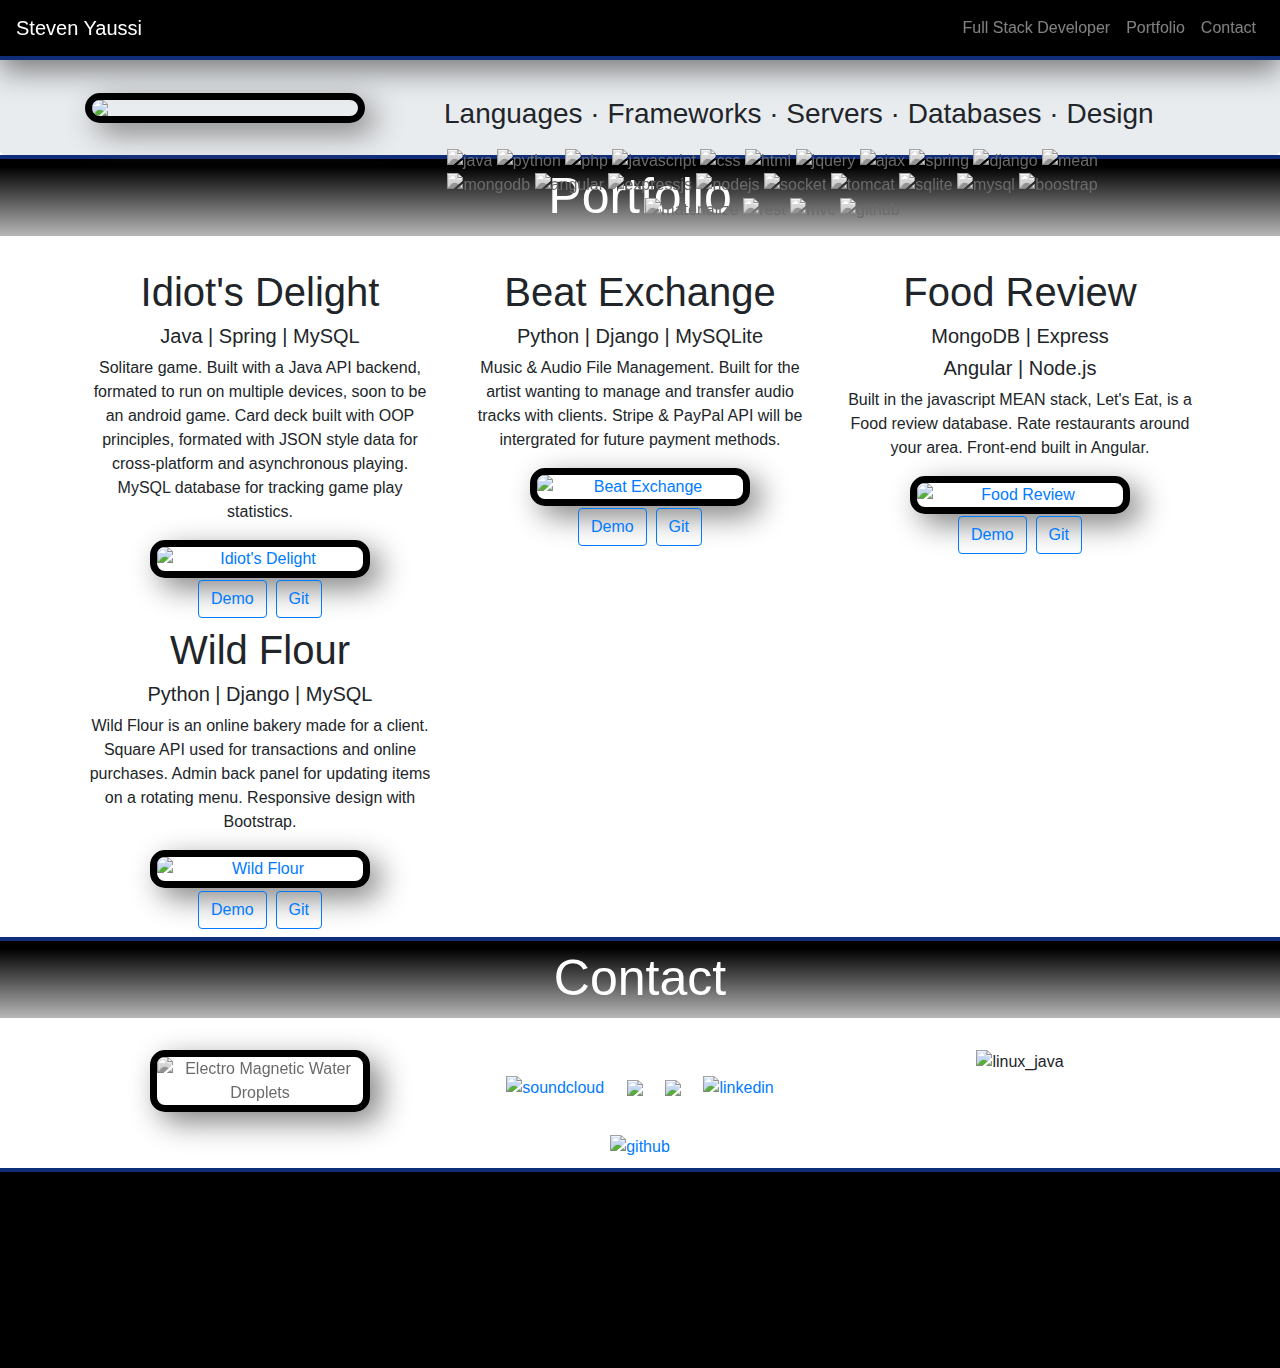
==== index.html @ 89f9ad27 "Smooth scroll, jquery slim -> jquery 3.3.1" ====
<!doctype html>
<html lang="en">
  <head>
    <meta charset="utf-8">
    <meta name="viewport" content="width=device-width, initial-scale=1, shrink-to-fit=no">
    <meta name="description" content="">
    <meta name="author" content="">
    <link rel="icon" href="favicon.ico">

    <title>Steven Yaussi</title>
    <link rel="stylesheet" type="text/css" href="css/style.css">
    <link rel="stylesheet" type="text/css" href="css/modal.css">
    <link rel="stylesheet" type="text/css" href="css/animate.css/animate.min.css">

    <!-- Bootstrap core CSS -->
    <link href="css/bootstrap.css" rel="stylesheet">

    <!-- Custom styles for this template -->
    <link href="css/jumbotron.css" rel="stylesheet">
  </head>

  <body>

    <nav class="navbar navbar-expand-md navbar-dark navbar-custom fixed-top">
      <a class="navbar-brand" href="http://www.stevenyaussi.com">Steven Yaussi</a>
      <button class="navbar-toggler" type="button" data-toggle="collapse" data-target="#navbarsExampleDefault" aria-controls="navbarsExampleDefault" aria-expanded="false" aria-label="Toggle navigation">
        <span class="navbar-toggler-icon"></span>
      </button>

      <div class="collapse navbar-collapse" id="navbarsExampleDefault">
        <ul class="navbar-nav ml-auto">
          <li class="nav-item">
            <a class="nav-link" href="#top">Full Stack Developer</a>
          </li>
          <li class="nav-item">
            <a class="nav-link" href="#portfolio-section">Portfolio</a>
          </li>
          <li class="nav-item">
            <a class="nav-link" href="#contact">Contact</a>
          </li>
        </ul>
      </div>
    </nav>

    <main role="main">
      <div class="jumbotron jumbo-bg" id="top">
        <div class="container">
          <img src="./images/sy_square.jpg" id="profile_pic">
          <span id="banner_text">Languages &#183; Frameworks &#183; Servers &#183; Databases &#183; Design</span>
          <p id="banner_images" class="animated fadeIn slower">
              <a href="https://docs.oracle.com/en/java/" target="_blank"><img src="./images/java.png" alt="java" class="lang_imgs"></a>
              <a href="https://docs.python.org/3/" target="_blank"><img src="./images/python.png" alt="python" class="lang_imgs"></a> 
              <a href="http://php.net/docs.php" target="_blank"><img src="./images/php.png" alt="php" class="lang_imgs"></a> 
              <a href="https://devdocs.io/javascript/" target="_blank"><img src="./images/JavaScript.png" alt="javascript" class="lang_imgs"></a> 
              <a href="https://devdocs.io/css/" target="_blank"><img src="./images/CSS.png" alt="css" class="lang_imgs"></a>
              <a href="https://devdocs.io/html/" target="_blank"><img src="./images/HTML.png" alt="html" class="lang_imgs"></a>
              <a href="https://api.jquery.com/" target="_blank"><img src="./images/jQuery.png" alt="jquery" class="lang_imgs"></a>
              <a href="https://www.w3schools.com/xml/ajax_intro.asp" target="_blank"><img src="./images/ajax.png" alt="ajax" class="lang_imgs"></a>
              <a href="https://docs.spring.io/spring-boot/docs/2.2.0.BUILD-SNAPSHOT/reference/html/" target="_blank"><img src="./images/spring_transparent.png" alt="spring" class="lang_imgs"></a> 
              <a href="https://docs.djangoproject.com/en/2.1/" target="_blank"><img src="./images/django.png" alt="django" class="lang_imgs"></a>
              <a href="http://meanjs.org/docs.html" target="_blank"><img src="./images/MEAN.png" alt="mean" class="lang_imgs"></a>
              <a href="https://docs.mongodb.com/manual/reference/operator/meta/min/index.html" target="_blank"><img src="./images/mongodb.png" alt="mongodb" class="lang_imgs"></a>
              <a href="https://angular.io/docs" target="_blank"><img src="./images/angular.png" alt="angular" class="lang_imgs"></a> 
              <a href="https://expressjs.com/en/api.html" target="_blank"><img src="./images/expressjs.png" alt="expressjs" class="lang_imgs"></a> 
              <a href="https://nodejs.org/en/docs/" target="_blank"><img src="./images/nodejs.png" alt="nodejs" class="lang_imgs"></a> 
              <a href="https://socket.io/docs/" target="_blank"><img src="./images/socket.png" alt="socket" class="lang_imgs"></a> 
              <a href="https://tomcat.apache.org/tomcat-8.5-doc/comments.html" target="_blank"><img src="./images/tomcat.png" alt="tomcat" class="lang_imgs"></a>
              <a href="https://www.sqlite.org/docs.html" target="_blank"><img src="./images/sqlite.png" alt="sqlite" class="lang_imgs"></a>
              <a href="https://dev.mysql.com/doc/" target="_blank"><img src="./images/mysql.png" alt="mysql" class="lang_imgs"></a>
              <a href="https://getbootstrap.com/docs/4.1/getting-started/introduction/" target="_blank"><img src="./images/bootstrap.png" alt="boostrap" class="lang_imgs"></a> 
              <a href="https://www.um.es/docencia/barzana/materializecss/" target="_blank"><img src="./images/materialize.png" alt="materialize" class="lang_imgs"></a> 
              <a href="https://docs.oracle.com/cd/E19776-01/820-4867/book-info/index.html" target="_blank"><img src="./images/rest.jpg" alt="rest" class="lang_imgs"></a>
              <a href="https://www.tutorialspoint.com/mvc_framework/mvc_framework_introduction.htm" target="_blank"><img src="./images/mvc_png.png" alt="mvc" class="lang_imgs"></a>
              <a href="https://github.com/" target="_blank"><img src="./images/git.png" alt="github" class="lang_imgs"></a>
          </p>
        </div>
      </div>
      <div id="portfolio-section" class="container-fluid center-content section-header">Portfolio</div>
      <div class="container">
        <div class="row">
        <div class="col-md-4 center-content">
            <h1>Idiot's Delight</h1>
            <h5>Java | Spring | MySQL</h5>
            <p>Solitare game. Built with a Java API backend, formated to run on multiple devices, soon to be an android game. Card deck built with OOP principles, formated with JSON style data for cross-platform and asynchronous playing. MySQL database for tracking game play statistics.</p>
              <a href="http://18.224.37.108/" target="_blank"><img class="project-img" src="./images/idiots_delight.png" alt="Idiot's Delight"></a>
            <h2>
              <a class="btn btn-outline-primary" href="http://18.224.37.108/" target="_blank" role="button">Demo</a>
              <a class="btn btn-outline-primary" href="https://github.com/DeFrakt/acesup" target="_blank" role="button">Git</a>
            </h2> 
          </div>
          <div class="col-md-4 center-content">
            <h1>Beat Exchange</h1>
            <h5>Python | Django | MySQLite</h5>
            <p>Music & Audio File Management. Built for the artist wanting to manage and transfer audio tracks with clients. Stripe & PayPal API will be intergrated for future payment methods. </p>
            <a href="#portfolio-section">
              <img id="project1" class="project-img" src="./images/beat_exchange.png" alt="Beat Exchange"></a>
              <h2>
                <a id="project1" class="btn btn-outline-primary" href="#portfolio-section" role="button">Demo</a>
                <a class="btn btn-outline-primary" href="https://github.com/DeFrakt/BeatExchange" target="_blank" role="button">Git</a>
              </h2> 
          </div>
          <div class="col-md-4 center-content">
            <h1>Food Review</h1>
            <h5>MongoDB | Express</h5>
            <h5>Angular | Node.js</h5>
            <p>Built in the javascript MEAN stack, Let's Eat, is a Food review database. Rate restaurants around your area. Front-end built in Angular.</p>
            <a href="#portfolio-section">
              <img id="project3" class="project-img" src="./images/food_review.png" alt="Food Review"></a>
              <h2>
                <a id="project3" class="btn btn-outline-primary" href="#portfolio-section" role="button">Demo</a>
                <a class="btn btn-outline-primary" href="https://github.com/DeFrakt/FoodExchange" target="_blank" role="button">Git</a>
              </h2> 
          </div>
        </div>
        <div class="row">
          <div class="col-md-4 center-content">
              <h1>Wild Flour</h1>
              <h5>Python | Django | MySQL</h5>
              <p>Wild Flour is an online bakery made for a client. Square API used for transactions and online purchases. Admin back panel for updating items on a rotating menu. Responsive design with Bootstrap.</p>
              <a href="http://projects.stevenyaussi.com/wildflour/index.html" target="_blank">
                <img class="project-img" src="./images/wildflour.jpg" alt="Wild Flour"></a>
              <h2>
                <a id="project4" class="btn btn-outline-primary" href="http://projects.stevenyaussi.com/wildflour/index.html" target="_blank" role="button">Demo</a>
                <a class="btn btn-outline-primary" href="https://github.com/DeFrakt/Wild_Flour" target="_blank" role="button">Git</a>
              </h2> 
            </div>
          </div>
      </div>
    </main>

    <div id="contact" class="container-fluid center-content section-header">Contact</div>
    <main class="container">
      <div class="row">
        <div class="col-md-4 center-content" id="pic">
            <a href="https://soundcloud.com/steven-yaussi" target="_blank"><img src="images/EMWD.jpg" alt="Electro Magnetic Water Droplets"></a>
        </div>
        <div class="col-md-4 center-content">
            <a href="https://soundcloud.com/steven-yaussi" target="_blank"><img src="./images/sc_transparent.png" alt="soundcloud" class="contact_imgs"></a>
            <a href="#contact"><img src="./images/email_simple.png" id="emailBtn" class="contact_imgs"></a>
            <a href="#contact"><img src="./images/resume_simple.png" id="resumeBtn" class="contact_imgs"></a>
            <a href="https://www.linkedin.com/in/syaussi/" target="_blank"><img src="./images/linkedin_simple.png" alt="linkedin" class="contact_imgs"></a>
            <a href="https://github.com/DeFrakt" target="_blank"><img src="./images/github_transparent.png" alt="github" class="contact_imgs"></a>
        </div>
        <div class="col-md-4 center-content">
          <img id="linux_java" src="images/linux_java.jpg" alt="linux_java">
        </div>
      </div>
    </main>

    <footer id="foot" class="container-fluid">
     
    </footer>

    <!-- Email  -->
    <div id="emailModal">    
      <!-- Email Modal content -->
          <div id="modal-content-email">
              <div class="m-header">
                  <span class="emailClose close_modal">&times;</span>
                  <h2>Email</h2>
              </div>
              <div class="modal-body">
                  syaussi@gmail.com
              </div>
          </div>
      </div>
      <!-- Resume Modal -->
      <div id="resumeModal">    
      <!-- Resume Modal content -->
          <div id="modal-content-resume">
              <div class="m-header">
                  <span class="resumeClose close_modal">&times;</span>
                  <h2>Resume | <a href="images/StevenYaussi_FullStackDeveloper.pdf">download</a></h2>  
              </div>
              <div class="modal-body">
                  <embed src="images/StevenYaussi_FullStackDeveloper.pdf" width="600px" height="450px" />
              </div>
          </div>
      </div>
      <!-- Beat Exchange Modal -->
      <div id="beatModal">    
          <!-- Beat Modal content -->
          <div id="modal-content-beat">
              <div class="m-header">
                  <span class="project1Close close_modal">&times;</span>
                  <h2>Beat Exchange</h2>  
              </div>
              <div class="modal-body-video">
                  <iframe width="560" height="315" src="https://www.youtube.com/embed/w6RdHs7-qzg" frameborder="0" allow="accelerometer; autoplay; encrypted-media; gyroscope; picture-in-picture" allowfullscreen></iframe>            
              </div>
          </div>
      </div>
      <!-- Foodie Modal -->
      <div id="foodieModal">    
      <!-- Foodie Modal content -->
          <div id="modal-content-foodie">
              <div class="m-header">
                  <span class="project3Close close_modal">&times;</span>
                  <h2>Let's Eat - Foodie Review</h2>  
              </div>
              <div class="modal-body-video">
                  <iframe width="560" height="315" src="https://www.youtube.com/embed/iweM-C8dViw" frameborder="0" allow="accelerometer; autoplay; encrypted-media; gyroscope; picture-in-picture" allowfullscreen></iframe>
              </div>
          </div>
      </div>
    <!-- Bootstrap core JavaScript
    ================================================== -->
    <!-- Placed at the end of the document so the pages load faster -->
    <!-- <script src="https://code.jquery.com/jquery-3.3.1.slim.min.js" integrity="sha384-q8i/X+965DzO0rT7abK41JStQIAqVgRVzpbzo5smXKp4YfRvH+8abtTE1Pi6jizo" crossorigin="anonymous"></script>
    <script>window.jQuery || document.write('<script src="js/jquery-slim.min.js"><\/script>')</script> -->
    <script src="js/jquery.min.js"></script>
    <script src="js/popper.min.js"></script>
    <script src="js/bootstrap.min.js"></script>
    <!-- Model Js -->
    <script type="text/javascript" src="js/modal.js"></script>
    <!-- Smooth Scrolling-->
    <script type="text/javascript" src="js/smooth_scroll.js"></script>
  </body>
</html>
---- css/style.css ----
body{
    /* background-image: linear-gradient(141deg, #005c97 19%, #eafdff 48%, #131e46 75%); */
    /* background-image: linear-gradient(141deg, #1c799c 19%, #eafdff 48%, #1b1b1b 75%); */
    /* background-image: linear-gradient(141deg, #2181a5 19%, #eafdff 48%, #9ecddf 75%); */
    /* background-image: url("../images/bg_texture.png"); */

    /* background-repeat:no-repeat; */
}
.jumbo-bg{
    background-image: url("../images/bg_texture.png");
}
#container{
    background-color: white;
    /* border: 18px black double; */
    border-radius: 15px;
    width: 681px;
    height: 793px;  
    margin: auto;
    border-top: 21px black solid;
    border-bottom: 2px black solid;
    border-left: 2px black solid;
    border-right: 2px black solid; 
    box-shadow: 0px 0px 60px 4px #5b5b5b;
}
#container_header{
    position: relative;
    width: 100%;
    height: 345px;
}
#container_skills{
    border-radius: 15px;
    border: black 7px solid;
    width: 280px;
    height: 280px;
    /* position: absolute; */
    /* top: 165px; */
    display: inline-block;
    padding-left: 3px;
    box-shadow: 10px 10px 30px grey;
}
#container_projects{
    width: 698px;
    height: 200px;
    padding-top: 13px;
}
#container_footer{
    width: 100%;
    height: 200px;
    padding-top: 18px;
    position: relative;
}
.container_title{
    margin: 10px 0 10px 15px;
    display: inline-block;
    font-family: "Georgia", "Helvitica", "Times New Roman";
    font-size: 14px;
}

#linux_java {
    width: 167px;
    padding: 0px 0px 22px 0px;
}
#banner{
    width: 439px;
    height: 171px;
    /* background-image: linear-gradient(to left, white 20%,#00ace0,  #00678d 60%);    display: inline-block; */
    /* background-image: linear-gradient(to left, white 5%,#65b5ae);    display: inline-block; */
    background-image: linear-gradient(to left, white 9%,#00ace0, #0061c6 105%);
    vertical-align: top;
    position: absolute;
    top: 0;
    left: 20px;
    border-radius:0px 0px 0px 15px;
    
}
#grayscale-pic{

    /* display: inline-block;
    position: relative; */
    filter: url("data:image/svg+xml;utf8,<svg xmlns=\'http://www.w3.org/2000/svg\'><filter id=\'grayscale\'><feColorMatrix type=\'matrix\' values=\'0.3333 0.3333 0.3333 0 0 0.3333 0.3333 0.3333 0 0 0.3333 0.3333 0.3333 0 0 0 0 0 1 0\'/></filter></svg>#grayscale"); /* Firefox 3.5+ */
    filter: gray; /* IE6-9 */
    -webkit-filter: grayscale(100%); /* Chrome 19+ & Safari 6+ */
    transition: all 2s ease-out;
}
#grayscale-pic:hover{
filter: none;
-webkit-filter: grayscale(0%);
}
.project-img{
    width: 220px;
    border: black 7px solid;
    border-radius: 15px;
    display: inline-block;
    box-shadow: 10px 10px 30px grey;
}
.center-content{
    text-align: center;
}

#pic{
    filter: url("data:image/svg+xml;utf8,<svg xmlns=\'http://www.w3.org/2000/svg\'><filter id=\'grayscale\'><feColorMatrix type=\'matrix\' values=\'0.3333 0.3333 0.3333 0 0 0.3333 0.3333 0.3333 0 0 0.3333 0.3333 0.3333 0 0 0 0 0 1 0\'/></filter></svg>#grayscale"); /* Firefox 3.5+ */
    filter: gray; /* IE6-9 */
    -webkit-filter: grayscale(100%); /* Chrome 19+ & Safari 6+ */
    transition: all 2s ease-out;
}
#pic:hover{
    filter: none;
    -webkit-filter: grayscale(0%);
}
#pic > a > img{
    width: 220px;
    border: black 7px solid;
    border-radius: 15px;
    display: inline-block;
    box-shadow: 10px 10px 30px grey;
}
.contact_imgs{
    width: 87px;
    padding: 9px;
    margin: 17px 0 0 0;
    
} 
.lang_imgs{
    width: 66px;
    filter: url("data:image/svg+xml;utf8,<svg xmlns=\'http://www.w3.org/2000/svg\'><filter id=\'grayscale\'><feColorMatrix type=\'matrix\' values=\'0.3333 0.3333 0.3333 0 0 0.3333 0.3333 0.3333 0 0 0.3333 0.3333 0.3333 0 0 0 0 0 1 0\'/></filter></svg>#grayscale"); /* Firefox 3.5+ */
    filter: gray; /* IE6-9 */
    -webkit-filter: grayscale(100%); /* Chrome 19+ & Safari 6+ */
    transition: all 1s ease-out;
}   
.lang_imgs:hover{
    filter: none;
    -webkit-filter: grayscale(0%);
}
.lang_imgs_big{
    width:100px;
}
.tool {
    display:inline-block;
    position:relative;
    text-align:center;
}

.tool .right {
    vertical-align: top;
    min-width:100px; 
    top:-18px;
    left:50%;
    margin-left:25px;
    transform:translate(0, -50%);
    padding:10px;
    font-size:30px;
    /* font-weight:bold; */
    color:#444444;
    background-color:white;
    border-radius:8px;
    position:absolute;
    z-index:5;
    box-sizing:border-box;
    box-shadow:0 1px 8px rgba(0,0,0,0.5);
    border: black 2px solid;
    visibility:hidden; opacity:0; transition:opacity 0.8s;
}


.tool:hover .right {
    visibility:visible; opacity:1;
}

.tool .right i {
    position:absolute;
    top:50%;
    right:100%;
    margin-top:-12px;
    width:12px;
    height:24px;
    overflow:hidden;
}

.tool .right i::after {
    content:'';
    position:absolute;
    width:12px;
    height:12px;
    left:0;
    top:50%;
    transform:translate(50%,-50%) rotate(-45deg);
    background-color:white;
    box-shadow:0 1px 8px rgba(0,0,0,0.5);
}
.column {
    float: left;
    width: 50%;
}
/* Clear floats after the columns */
.row:after {
    content: "";
    display: table;
    clear: both;
}
a{
    color:black;
}
#contact_title{
    font-family: "Georgia", "Helvitica", "Times New Roman";
    font-size: 39px;
    display: inline-block;
}
#profile_pic {
    width:280px;
    border-radius: 15px;
    border: black 7px solid;
    display: inline-block;
    box-shadow: 10px 10px 30px grey;
}

@media (min-width: 576px) {
    #banner_text{
        margin: 0 0 0 0;
        padding: 0 0 0 10px;
        display: inline-block;
        font-size: 28px;
        text-align: center;
    }
    #banner_images{
        margin: 0 0 0 0;
        padding: 0 0 0 10px;
        display: inline-block;
        text-align: center;
    }
  }
  
  @media (min-width: 768px) {
    #banner_text{
        display: none;
    }
    #banner_images{
        margin: 5px 0 0 5px;
        padding: 0 0 0 0;
        display: inline-block;
        position: absolute;
    }
  }
  
  @media (min-width: 992px) {
    #banner_text{
        margin: 0 0 0 0;
        padding: 0px 7px 0px 15px;
        display: inline-block;
        position: absolute;
        font-size: 28px;
    }
    #banner_images{
        margin: 50px 0 0 0;
        padding: 10px 50px 0 33px;
        display: inline-block;
        position: absolute;
    }
  }
  
  @media (min-width: 1200px) {
    #banner_text{
        margin: 0 0 0 0;
        padding: 0 0 0 79px;
        display: inline-block;
        position: absolute;
        font-size: 28px;
    }
    #banner_images{
        margin: 50px 0 0 0;
        padding: 5px 140px 0 40px;
        display: inline-block;
        position: absolute;
    }
  }
  #foot{
      border-top: solid #102d79 4px;
      background-color: black;
      height: 200px;
      box-shadow: 0px 0px 0px #000000
  }
  .section-header{
    background: linear-gradient(#000000 10%, white 135% );
    border-top: solid #102d79 4px;
    color: white;
    padding-bottom: 2px;
    font-size: 50px;
    margin-bottom: 2rem;  
  }
---- css/modal.css ----
/* The Modal (background) */
 #emailModal {
    display: none; /* Hidden by default */
    position: fixed; /* Stay in place */
    z-index: 2; /* Sit on top */
    padding-top: 251px; /* Location of the box */
    left: 0;
    top: 0;
    width: 100%; /* Full width */
    height: 100%; /* Full height */
    overflow: auto; /* Enable scroll if needed */
    background-color: rgb(0,0,0); /* Fallback color */
    background-color: rgba(0,0,0,0.4); /* Black w/ opacity */
}
#resumeModal {
    display: none; /* Hidden by default */
    position: fixed; /* Stay in place */
    z-index: 2; /* Sit on top */
    padding-top: 72px; /* Location of the box */
    left: 0;
    top: 0;
    width: 100%; /* Full width */
    height: 100%; /* Full height */
    overflow: auto; /* Enable scroll if needed */
    background-color: rgb(0,0,0); /* Fallback color */
    background-color: rgba(0,0,0,0.4); /* Black w/ opacity */
}

/* Modal Content */
#modal-content-email {
    position: relative;
    background-color: #fefefe;
    margin: auto;
    padding: 0;
    border-radius: 15px;
    border: black 4px solid;
    width: 292px;
    box-shadow: 0 4px 8px 0 rgba(0,0,0,0.2),0 6px 20px 0 rgba(0,0,0,0.19);
    -webkit-animation-name: animatetop;
    -webkit-animation-duration: 0.4s;
    animation-name: animatetop;
    animation-duration: 0.4s;
}
/* Modal Content */
#modal-content-resume {
    position: relative;
    background-color: #fefefe;
    margin: auto;
    padding: 0;
    border-radius: 15px;
    border: black 4px solid;
    width: 628px;
    height: 550px;
    box-shadow: 0 4px 8px 0 rgba(219, 77, 77, 0.2),0 6px 20px 0 rgba(0,0,0,0.19);
    -webkit-animation-name: animatetop;
    -webkit-animation-duration: 0.4s;
    animation-name: animatetop;
    animation-duration: 0.4s;
}
 /* The Modal (background) */
 #beatModal {
    display: none; /* Hidden by default */
    position: fixed; /* Stay in place */
    z-index: 2; /* Sit on top */
    padding-top: 90px; /* Location of the box */
    left: 0;
    top: 0;
    width: 100%; /* Full width */
    height: 100%; /* Full height */
    overflow: auto; /* Enable scroll if needed */
    background-color: rgb(0,0,0); /* Fallback color */
    background-color: rgba(0,0,0,0.4); /* Black w/ opacity */
}
#foodieModal {
    display: none; /* Hidden by default */
    position: fixed; /* Stay in place */
    z-index: 2; /* Sit on top */
    padding-top: 90px; /* Location of the box */
    left: 0;
    top: 0;
    width: 100%; /* Full width */
    height: 100%; /* Full height */
    overflow: auto; /* Enable scroll if needed */
    background-color: rgb(0,0,0); /* Fallback color */
    background-color: rgba(0,0,0,0.4); /* Black w/ opacity */
}

/* Modal Content */
#modal-content-beat {
    position: relative;
    background-color: #fefefe;
    margin: auto;
    padding: 0;
    border-radius: 15px;
    border: black 4px solid;
    width: 628px;
    height: 453px;
    box-shadow: 0 4px 8px 0 rgba(0,0,0,0.2),0 6px 20px 0 rgba(0,0,0,0.19);
    -webkit-animation-name: animatetop;
    -webkit-animation-duration: 0.4s;
    animation-name: animatetop;
    animation-duration: 0.4s;
}
/* Modal Content */
#modal-content-foodie {
    position: relative;
    background-color: #fefefe;
    margin: auto;
    padding: 0;
    border-radius: 15px;
    border: black 4px solid;
    width: 628px;
    height: 453px;
    box-shadow: 0 4px 8px 0 rgba(0,0,0,0.2),0 6px 20px 0 rgba(0,0,0,0.19);
    -webkit-animation-name: animatetop;
    -webkit-animation-duration: 0.4s;
    animation-name: animatetop;
    animation-duration: 0.4s;
}



/* Add Animation */
@-webkit-keyframes animatetop {
    from {top:-300px; opacity:0} 
    to {top:0; opacity:1}
}

@keyframes animatetop {
    from {top:-300px; opacity:0}
    to {top:0; opacity:1}
}

/* The Close Button */
.close_modal {
    color: white;
    float: right;
    font-size: 28px;
    font-weight: bold;
}

.close_modal:hover,
.close_modal:focus {
    color: #000;
    text-decoration: none;
    cursor: pointer;
}

.m-header {
    padding: 2px 16px;
    background-color: #1d60af;
    color: white;
    font-family: "Georgia", "Helvitica", "Times New Roman";
    border-radius: 10px 10px 0 0;
}

.modal-body {
    padding: 16px;
    font-family: "Georgia", "Helvitica", "Times New Roman";
    font-size: 30px;
}
.modal-body-video {
    padding: 33px;
    font-family: "Georgia", "Helvitica", "Times New Roman";
    font-size: 30px;
}
.m-header > h2 {
    display: block;
    font-size: 1.5em;
    margin-block-start: 0.83em;
    margin-block-end: 0.83em;
    margin-inline-start: 0px;
    margin-inline-end: 0px;
    font-weight: bold;
}
---- css/jumbotron.css ----
/* Move down content because we have a fixed navbar that is 3.5rem tall */
body {
  padding-top: 3.5rem;
}
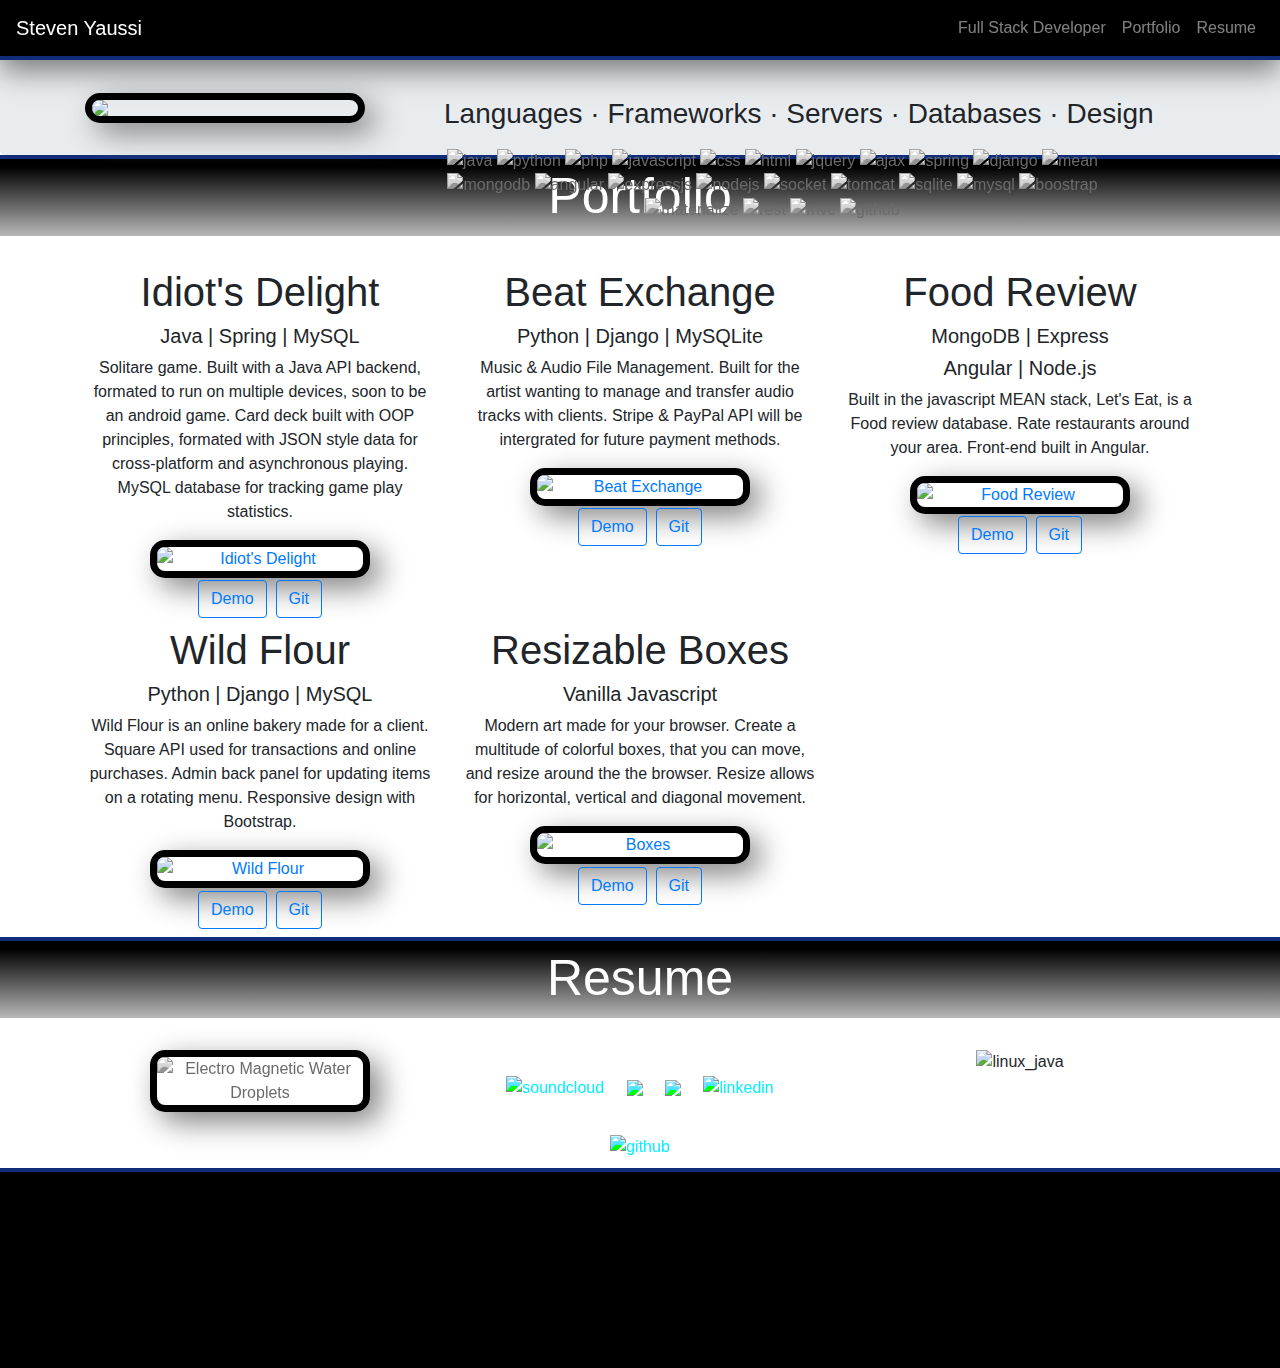
==== commit ddee8621: "Resizable Boxes" ====
--- a/index.html
+++ b/index.html
@@ -36,7 +36,7 @@
             <a class="nav-link" href="#portfolio-section">Portfolio</a>
           </li>
           <li class="nav-item">
-            <a class="nav-link" href="#contact">Contact</a>
+            <a class="nav-link" href="#resume">Resume</a>
           </li>
         </ul>
       </div>
@@ -124,11 +124,23 @@
                 <a class="btn btn-outline-primary" href="https://github.com/DeFrakt/Wild_Flour" target="_blank" role="button">Git</a>
               </h2> 
             </div>
-          </div>
+            <div class="col-md-4 center-content">
+              <h1>Resizable Boxes</h1>
+              <h5>Vanilla Javascript</h5>
+              <p>Modern art made for your browser. Create a multitude of colorful boxes, that you can move, and resize around the the browser. Resize allows for horizontal, vertical and diagonal movement.</p>
+              <a href="http://projects.stevenyaussi.com/box/" target="_blank">
+                <img class="project-img" src="./images/webbox.png" alt="Boxes"></a>
+              <h2>
+                <a id="project4" class="btn btn-outline-primary" href="http://projects.stevenyaussi.com/box/" target="_blank" role="button">Demo</a>
+                <a class="btn btn-outline-primary" href="https://github.com/DeFrakt/WebBox" target="_blank" role="button">Git</a>
+              </h2> 
+            </div>
+          </div>
+        </div>
       </div>
     </main>
 
-    <div id="contact" class="container-fluid center-content section-header">Contact</div>
+    <div id="resume" class="container-fluid center-content section-header">Resume</div>
     <main class="container">
       <div class="row">
         <div class="col-md-4 center-content" id="pic">
@@ -147,10 +159,8 @@
       </div>
     </main>
 
-    <footer id="foot" class="container-fluid">
-     
-    </footer>
-
+    <footer id="foot" class="container-fluid"></footer>
+    
     <!-- Email  -->
     <div id="emailModal">    
       <!-- Email Modal content -->
--- a/css/style.css
+++ b/css/style.css
@@ -118,8 +118,10 @@
     width: 87px;
     padding: 9px;
     margin: 17px 0 0 0;
-    
+    -webkit-filter: saturate(8);
+   filter: saturate(8);
 } 
+
 .lang_imgs{
     width: 66px;
     filter: url("data:image/svg+xml;utf8,<svg xmlns=\'http://www.w3.org/2000/svg\'><filter id=\'grayscale\'><feColorMatrix type=\'matrix\' values=\'0.3333 0.3333 0.3333 0 0 0.3333 0.3333 0.3333 0 0 0.3333 0.3333 0.3333 0 0 0 0 0 1 0\'/></filter></svg>#grayscale"); /* Firefox 3.5+ */
@@ -131,75 +133,7 @@
     filter: none;
     -webkit-filter: grayscale(0%);
 }
-.lang_imgs_big{
-    width:100px;
-}
-.tool {
-    display:inline-block;
-    position:relative;
-    text-align:center;
-}
-
-.tool .right {
-    vertical-align: top;
-    min-width:100px; 
-    top:-18px;
-    left:50%;
-    margin-left:25px;
-    transform:translate(0, -50%);
-    padding:10px;
-    font-size:30px;
-    /* font-weight:bold; */
-    color:#444444;
-    background-color:white;
-    border-radius:8px;
-    position:absolute;
-    z-index:5;
-    box-sizing:border-box;
-    box-shadow:0 1px 8px rgba(0,0,0,0.5);
-    border: black 2px solid;
-    visibility:hidden; opacity:0; transition:opacity 0.8s;
-}
-
-
-.tool:hover .right {
-    visibility:visible; opacity:1;
-}
-
-.tool .right i {
-    position:absolute;
-    top:50%;
-    right:100%;
-    margin-top:-12px;
-    width:12px;
-    height:24px;
-    overflow:hidden;
-}
-
-.tool .right i::after {
-    content:'';
-    position:absolute;
-    width:12px;
-    height:12px;
-    left:0;
-    top:50%;
-    transform:translate(50%,-50%) rotate(-45deg);
-    background-color:white;
-    box-shadow:0 1px 8px rgba(0,0,0,0.5);
-}
-.column {
-    float: left;
-    width: 50%;
-}
-/* Clear floats after the columns */
-.row:after {
-    content: "";
-    display: table;
-    clear: both;
-}
-a{
-    color:black;
-}
+
 #contact_title{
     font-family: "Georgia", "Helvitica", "Times New Roman";
     font-size: 39px;
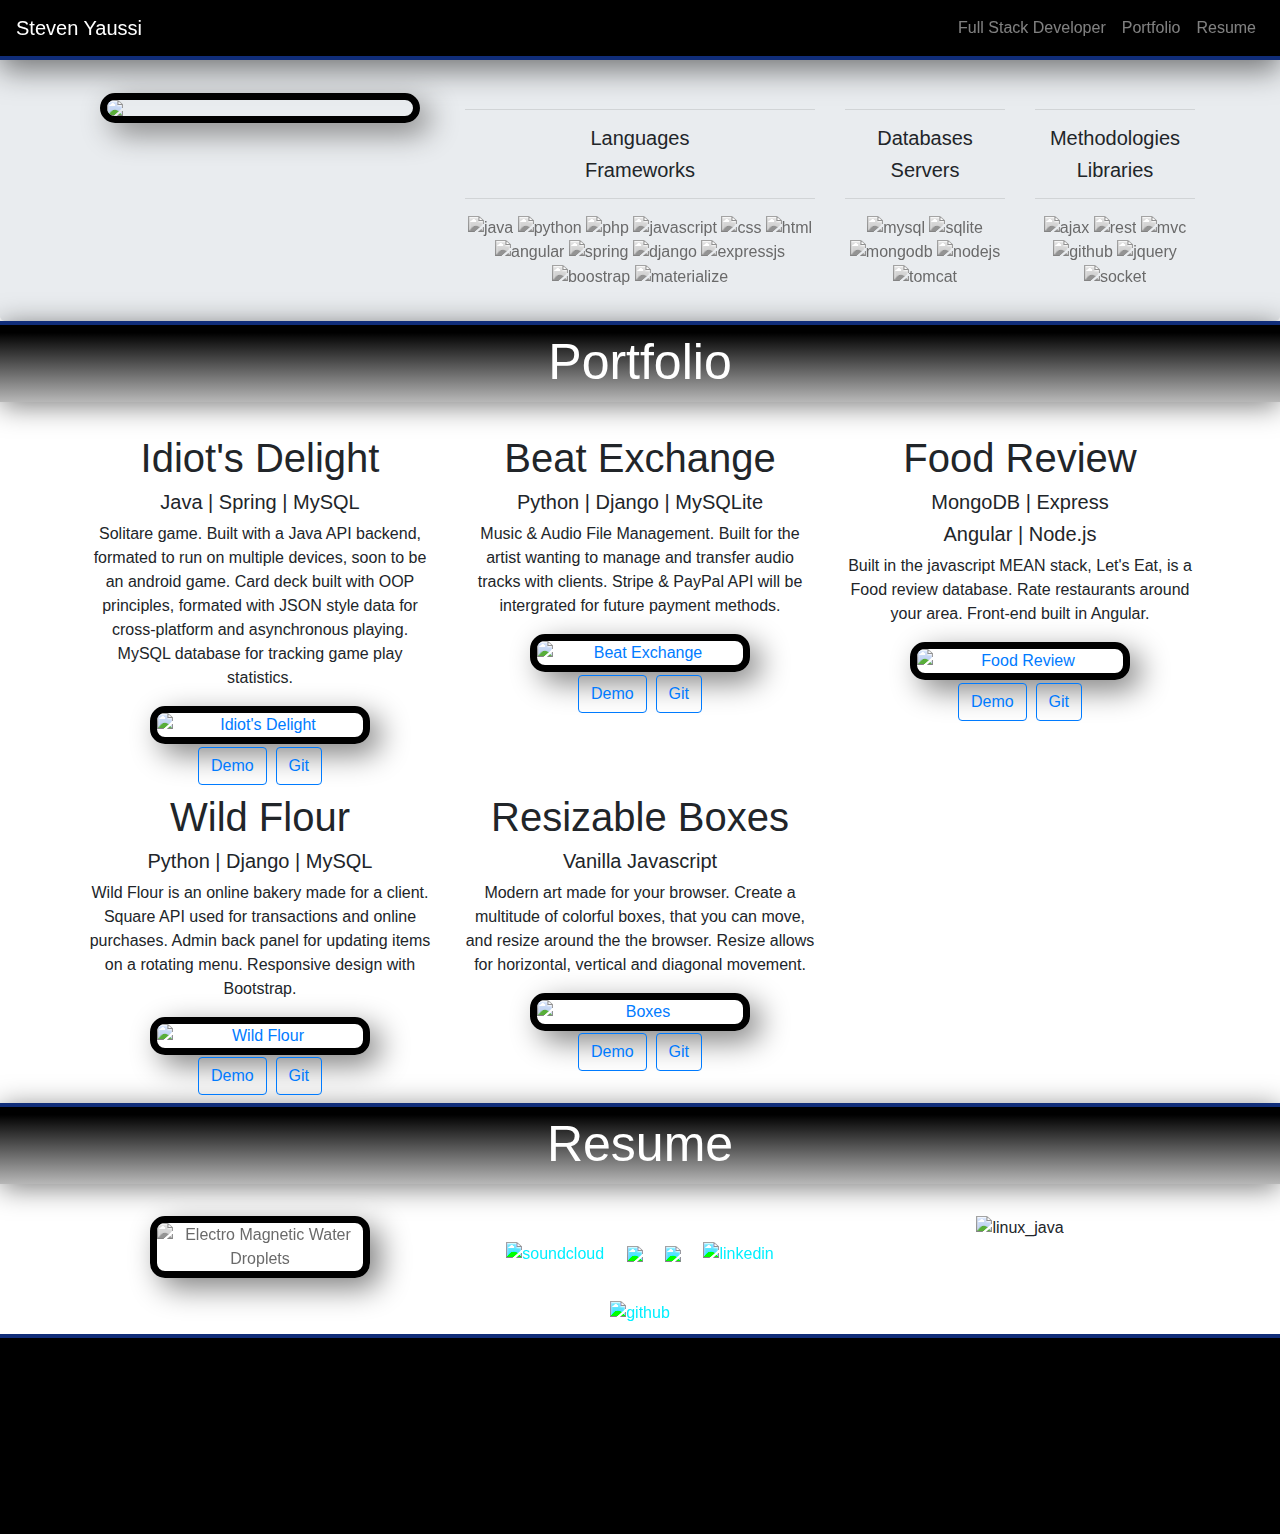
==== commit 5f0d44d1: "Final Responsive Web Design" ====
--- a/index.html
+++ b/index.html
@@ -45,34 +45,53 @@
     <main role="main">
       <div class="jumbotron jumbo-bg" id="top">
         <div class="container">
-          <img src="./images/sy_square.jpg" id="profile_pic">
-          <span id="banner_text">Languages &#183; Frameworks &#183; Servers &#183; Databases &#183; Design</span>
-          <p id="banner_images" class="animated fadeIn slower">
+          <div class="row">
+            <div class="col-md-4 center-content">
+              <img src="./images/sy_square.jpg" id="profile_pic">
+            </div>
+            <div class="col-md-4 center-content">
+              <hr>
+              <h5>Languages</h5>
+              <h5>Frameworks</h5>
+              <hr>
               <a href="https://docs.oracle.com/en/java/" target="_blank"><img src="./images/java.png" alt="java" class="lang_imgs"></a>
               <a href="https://docs.python.org/3/" target="_blank"><img src="./images/python.png" alt="python" class="lang_imgs"></a> 
               <a href="http://php.net/docs.php" target="_blank"><img src="./images/php.png" alt="php" class="lang_imgs"></a> 
               <a href="https://devdocs.io/javascript/" target="_blank"><img src="./images/JavaScript.png" alt="javascript" class="lang_imgs"></a> 
               <a href="https://devdocs.io/css/" target="_blank"><img src="./images/CSS.png" alt="css" class="lang_imgs"></a>
               <a href="https://devdocs.io/html/" target="_blank"><img src="./images/HTML.png" alt="html" class="lang_imgs"></a>
-              <a href="https://api.jquery.com/" target="_blank"><img src="./images/jQuery.png" alt="jquery" class="lang_imgs"></a>
-              <a href="https://www.w3schools.com/xml/ajax_intro.asp" target="_blank"><img src="./images/ajax.png" alt="ajax" class="lang_imgs"></a>
+              <a href="https://angular.io/docs" target="_blank"><img src="./images/angular.png" alt="angular" class="lang_imgs"></a> 
               <a href="https://docs.spring.io/spring-boot/docs/2.2.0.BUILD-SNAPSHOT/reference/html/" target="_blank"><img src="./images/spring_transparent.png" alt="spring" class="lang_imgs"></a> 
               <a href="https://docs.djangoproject.com/en/2.1/" target="_blank"><img src="./images/django.png" alt="django" class="lang_imgs"></a>
-              <a href="http://meanjs.org/docs.html" target="_blank"><img src="./images/MEAN.png" alt="mean" class="lang_imgs"></a>
+              <a href="https://expressjs.com/en/api.html" target="_blank"><img src="./images/expressjs.png" alt="expressjs" class="lang_imgs"></a> 
+              <a href="https://getbootstrap.com/docs/4.1/getting-started/introduction/" target="_blank"><img src="./images/bootstrap.png" alt="boostrap" class="lang_imgs"></a> 
+              <a href="https://www.um.es/docencia/barzana/materializecss/" target="_blank"><img src="./images/materialize.png" alt="materialize" class="lang_imgs"></a>
+            </div>
+            <div class="col-md-2 center-content">
+              <hr>
+              <h5>Databases</h5>
+              <h5>Servers</h5>
+              <hr>
+              <a href="https://dev.mysql.com/doc/" target="_blank"><img src="./images/mysql.png" alt="mysql" class="lang_imgs"></a>
+              <a href="https://www.sqlite.org/docs.html" target="_blank"><img src="./images/sqlite.png" alt="sqlite" class="lang_imgs"></a>
               <a href="https://docs.mongodb.com/manual/reference/operator/meta/min/index.html" target="_blank"><img src="./images/mongodb.png" alt="mongodb" class="lang_imgs"></a>
-              <a href="https://angular.io/docs" target="_blank"><img src="./images/angular.png" alt="angular" class="lang_imgs"></a> 
-              <a href="https://expressjs.com/en/api.html" target="_blank"><img src="./images/expressjs.png" alt="expressjs" class="lang_imgs"></a> 
-              <a href="https://nodejs.org/en/docs/" target="_blank"><img src="./images/nodejs.png" alt="nodejs" class="lang_imgs"></a> 
-              <a href="https://socket.io/docs/" target="_blank"><img src="./images/socket.png" alt="socket" class="lang_imgs"></a> 
-              <a href="https://tomcat.apache.org/tomcat-8.5-doc/comments.html" target="_blank"><img src="./images/tomcat.png" alt="tomcat" class="lang_imgs"></a>
-              <a href="https://www.sqlite.org/docs.html" target="_blank"><img src="./images/sqlite.png" alt="sqlite" class="lang_imgs"></a>
-              <a href="https://dev.mysql.com/doc/" target="_blank"><img src="./images/mysql.png" alt="mysql" class="lang_imgs"></a>
-              <a href="https://getbootstrap.com/docs/4.1/getting-started/introduction/" target="_blank"><img src="./images/bootstrap.png" alt="boostrap" class="lang_imgs"></a> 
-              <a href="https://www.um.es/docencia/barzana/materializecss/" target="_blank"><img src="./images/materialize.png" alt="materialize" class="lang_imgs"></a> 
+              <a href="https://nodejs.org/en/docs/" target="_blank"><img src="./images/nodejs.png" alt="nodejs" class="lang_imgs"></a>
+              <a href="https://tomcat.apache.org/tomcat-8.5-doc/comments.html" target="_blank"><img src="./images/tomcat.png" alt="tomcat" class="lang_imgs"></a> 
+            </div>
+            <div class="col-md-2 center-content">
+              <hr>
+              <h5>Methodologies</h5>
+              <h5>Libraries</h5>
+              <hr>
+              <a href="https://www.w3schools.com/xml/ajax_intro.asp" target="_blank"><img src="./images/ajax.png" alt="ajax" class="lang_imgs"></a>
               <a href="https://docs.oracle.com/cd/E19776-01/820-4867/book-info/index.html" target="_blank"><img src="./images/rest.jpg" alt="rest" class="lang_imgs"></a>
               <a href="https://www.tutorialspoint.com/mvc_framework/mvc_framework_introduction.htm" target="_blank"><img src="./images/mvc_png.png" alt="mvc" class="lang_imgs"></a>
               <a href="https://github.com/" target="_blank"><img src="./images/git.png" alt="github" class="lang_imgs"></a>
-          </p>
+              <a href="https://api.jquery.com/" target="_blank"><img src="./images/jQuery.png" alt="jquery" class="lang_imgs"></a>
+              <a href="https://socket.io/docs/" target="_blank"><img src="./images/socket.png" alt="socket" class="lang_imgs"></a> 
+              </h5>
+            </div>
+          </div>
         </div>
       </div>
       <div id="portfolio-section" class="container-fluid center-content section-header">Portfolio</div>
@@ -117,10 +136,10 @@
               <h1>Wild Flour</h1>
               <h5>Python | Django | MySQL</h5>
               <p>Wild Flour is an online bakery made for a client. Square API used for transactions and online purchases. Admin back panel for updating items on a rotating menu. Responsive design with Bootstrap.</p>
-              <a href="http://projects.stevenyaussi.com/wildflour/index.html" target="_blank">
+              <a href="http://www.wild-flour.com" target="_blank">
                 <img class="project-img" src="./images/wildflour.jpg" alt="Wild Flour"></a>
               <h2>
-                <a id="project4" class="btn btn-outline-primary" href="http://projects.stevenyaussi.com/wildflour/index.html" target="_blank" role="button">Demo</a>
+                <a id="project4" class="btn btn-outline-primary" href="http://www.wild-flour.com" target="_blank" role="button">Demo</a>
                 <a class="btn btn-outline-primary" href="https://github.com/DeFrakt/Wild_Flour" target="_blank" role="button">Git</a>
               </h2> 
             </div>
@@ -213,11 +232,7 @@
               </div>
           </div>
       </div>
-    <!-- Bootstrap core JavaScript
-    ================================================== -->
-    <!-- Placed at the end of the document so the pages load faster -->
-    <!-- <script src="https://code.jquery.com/jquery-3.3.1.slim.min.js" integrity="sha384-q8i/X+965DzO0rT7abK41JStQIAqVgRVzpbzo5smXKp4YfRvH+8abtTE1Pi6jizo" crossorigin="anonymous"></script>
-    <script>window.jQuery || document.write('<script src="js/jquery-slim.min.js"><\/script>')</script> -->
+    <!-- Bootstrap core JavaScript-->
     <script src="js/jquery.min.js"></script>
     <script src="js/popper.min.js"></script>
     <script src="js/bootstrap.min.js"></script>
--- a/css/style.css
+++ b/css/style.css
@@ -1,53 +1,5 @@
-body{
-    /* background-image: linear-gradient(141deg, #005c97 19%, #eafdff 48%, #131e46 75%); */
-    /* background-image: linear-gradient(141deg, #1c799c 19%, #eafdff 48%, #1b1b1b 75%); */
-    /* background-image: linear-gradient(141deg, #2181a5 19%, #eafdff 48%, #9ecddf 75%); */
-    /* background-image: url("../images/bg_texture.png"); */
-
-    /* background-repeat:no-repeat; */
-}
 .jumbo-bg{
     background-image: url("../images/bg_texture.png");
-}
-#container{
-    background-color: white;
-    /* border: 18px black double; */
-    border-radius: 15px;
-    width: 681px;
-    height: 793px;  
-    margin: auto;
-    border-top: 21px black solid;
-    border-bottom: 2px black solid;
-    border-left: 2px black solid;
-    border-right: 2px black solid; 
-    box-shadow: 0px 0px 60px 4px #5b5b5b;
-}
-#container_header{
-    position: relative;
-    width: 100%;
-    height: 345px;
-}
-#container_skills{
-    border-radius: 15px;
-    border: black 7px solid;
-    width: 280px;
-    height: 280px;
-    /* position: absolute; */
-    /* top: 165px; */
-    display: inline-block;
-    padding-left: 3px;
-    box-shadow: 10px 10px 30px grey;
-}
-#container_projects{
-    width: 698px;
-    height: 200px;
-    padding-top: 13px;
-}
-#container_footer{
-    width: 100%;
-    height: 200px;
-    padding-top: 18px;
-    position: relative;
 }
 .container_title{
     margin: 10px 0 10px 15px;
@@ -60,21 +12,8 @@
     width: 167px;
     padding: 0px 0px 22px 0px;
 }
-#banner{
-    width: 439px;
-    height: 171px;
-    /* background-image: linear-gradient(to left, white 20%,#00ace0,  #00678d 60%);    display: inline-block; */
-    /* background-image: linear-gradient(to left, white 5%,#65b5ae);    display: inline-block; */
-    background-image: linear-gradient(to left, white 9%,#00ace0, #0061c6 105%);
-    vertical-align: top;
-    position: absolute;
-    top: 0;
-    left: 20px;
-    border-radius:0px 0px 0px 15px;
-    
-}
+
 #grayscale-pic{
-
     /* display: inline-block;
     position: relative; */
     filter: url("data:image/svg+xml;utf8,<svg xmlns=\'http://www.w3.org/2000/svg\'><filter id=\'grayscale\'><feColorMatrix type=\'matrix\' values=\'0.3333 0.3333 0.3333 0 0 0.3333 0.3333 0.3333 0 0 0.3333 0.3333 0.3333 0 0 0 0 0 1 0\'/></filter></svg>#grayscale"); /* Firefox 3.5+ */
@@ -140,72 +79,52 @@
     display: inline-block;
 }
 #profile_pic {
-    width:280px;
+    width:220px;
     border-radius: 15px;
     border: black 7px solid;
     display: inline-block;
     box-shadow: 10px 10px 30px grey;
 }
 
-@media (min-width: 576px) {
-    #banner_text{
-        margin: 0 0 0 0;
-        padding: 0 0 0 10px;
+ @media (min-width: 576px) {
+    #profile_pic {
+        width:220px;
+        border-radius: 15px;
+        border: black 7px solid;
         display: inline-block;
-        font-size: 28px;
-        text-align: center;
-    }
-    #banner_images{
-        margin: 0 0 0 0;
-        padding: 0 0 0 10px;
-        display: inline-block;
-        text-align: center;
+        box-shadow: 10px 10px 30px grey;
     }
   }
   
   @media (min-width: 768px) {
-    #banner_text{
-        display: none;
-    }
-    #banner_images{
-        margin: 5px 0 0 5px;
-        padding: 0 0 0 0;
+    #profile_pic {
+        width:220px;
+        border-radius: 15px;
+        border: black 7px solid;
         display: inline-block;
-        position: absolute;
+        box-shadow: 10px 10px 30px grey;
     }
   }
   
   @media (min-width: 992px) {
-    #banner_text{
-        margin: 0 0 0 0;
-        padding: 0px 7px 0px 15px;
+    #profile_pic {
+        width:220px;
+        border-radius: 15px;
+        border: black 7px solid;
         display: inline-block;
-        position: absolute;
-        font-size: 28px;
-    }
-    #banner_images{
-        margin: 50px 0 0 0;
-        padding: 10px 50px 0 33px;
-        display: inline-block;
-        position: absolute;
+        box-shadow: 10px 10px 30px grey;
     }
   }
   
   @media (min-width: 1200px) {
-    #banner_text{
-        margin: 0 0 0 0;
-        padding: 0 0 0 79px;
+    #profile_pic {
+        width:320px;
+        border-radius: 15px;
+        border: black 7px solid;
         display: inline-block;
-        position: absolute;
-        font-size: 28px;
+        box-shadow: 10px 10px 30px grey;
     }
-    #banner_images{
-        margin: 50px 0 0 0;
-        padding: 5px 140px 0 40px;
-        display: inline-block;
-        position: absolute;
-    }
-  }
+  } 
   #foot{
       border-top: solid #102d79 4px;
       background-color: black;
@@ -219,4 +138,5 @@
     padding-bottom: 2px;
     font-size: 50px;
     margin-bottom: 2rem;  
+    box-shadow: 0px 4px 28px #00000082;
   }
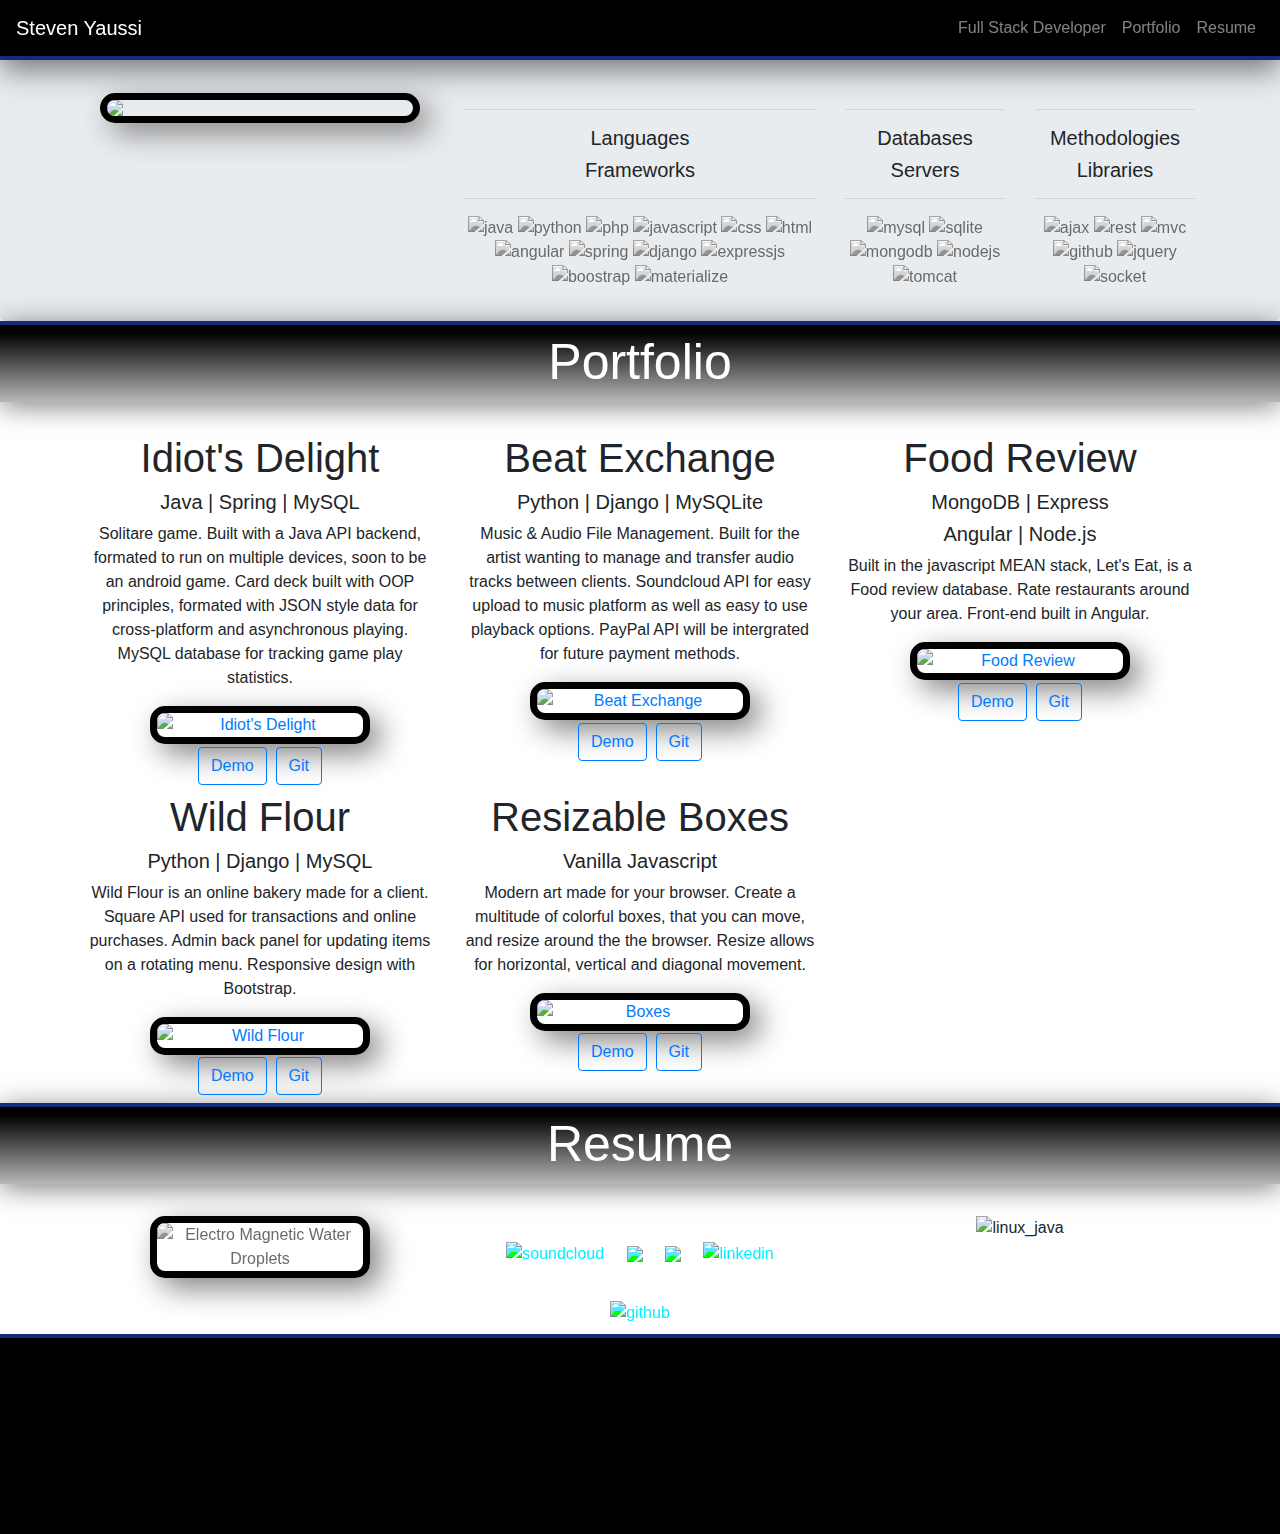
==== commit 6bdb3d2e: "update modal for button and link" ====
--- a/index.html
+++ b/index.html
@@ -44,7 +44,7 @@
 
     <main role="main">
       <div class="jumbotron jumbo-bg" id="top">
-        <div class="container">
+        <div class="container animated fadeIn slower">
           <div class="row">
             <div class="col-md-4 center-content">
               <img src="./images/sy_square.jpg" id="profile_pic">
@@ -110,9 +110,9 @@
           <div class="col-md-4 center-content">
             <h1>Beat Exchange</h1>
             <h5>Python | Django | MySQLite</h5>
-            <p>Music & Audio File Management. Built for the artist wanting to manage and transfer audio tracks with clients. Stripe & PayPal API will be intergrated for future payment methods. </p>
-            <a href="#portfolio-section">
-              <img id="project1" class="project-img" src="./images/beat_exchange.png" alt="Beat Exchange"></a>
+            <p>Music & Audio File Management. Built for the artist wanting to manage and transfer audio tracks between clients. Soundcloud API for easy upload to music platform as well as easy to use playback options. PayPal API will be intergrated for future payment methods. </p>
+            <a href="#portfolio-section" id="project2">
+              <img class="project-img" src="./images/beat_exchange.png" alt="Beat Exchange"></a>
               <h2>
                 <a id="project1" class="btn btn-outline-primary" href="#portfolio-section" role="button">Demo</a>
                 <a class="btn btn-outline-primary" href="https://github.com/DeFrakt/BeatExchange" target="_blank" role="button">Git</a>
@@ -123,8 +123,8 @@
             <h5>MongoDB | Express</h5>
             <h5>Angular | Node.js</h5>
             <p>Built in the javascript MEAN stack, Let's Eat, is a Food review database. Rate restaurants around your area. Front-end built in Angular.</p>
-            <a href="#portfolio-section">
-              <img id="project3" class="project-img" src="./images/food_review.png" alt="Food Review"></a>
+            <a href="#project-section" id="project4">
+              <img class="project-img" src="./images/food_review.png" alt="Food Review"></a>
               <h2>
                 <a id="project3" class="btn btn-outline-primary" href="#portfolio-section" role="button">Demo</a>
                 <a class="btn btn-outline-primary" href="https://github.com/DeFrakt/FoodExchange" target="_blank" role="button">Git</a>
--- a/css/style.css
+++ b/css/style.css
@@ -93,7 +93,7 @@
         border: black 7px solid;
         display: inline-block;
         box-shadow: 10px 10px 30px grey;
-    }
+    }   
   }
   
   @media (min-width: 768px) {
@@ -104,6 +104,13 @@
         display: inline-block;
         box-shadow: 10px 10px 30px grey;
     }
+    .lang_imgs{
+        width: 41px;
+        filter: url("data:image/svg+xml;utf8,<svg xmlns=\'http://www.w3.org/2000/svg\'><filter id=\'grayscale\'><feColorMatrix type=\'matrix\' values=\'0.3333 0.3333 0.3333 0 0 0.3333 0.3333 0.3333 0 0 0.3333 0.3333 0.3333 0 0 0 0 0 1 0\'/></filter></svg>#grayscale"); /* Firefox 3.5+ */
+        filter: gray; /* IE6-9 */
+        -webkit-filter: grayscale(100%); /* Chrome 19+ & Safari 6+ */
+        transition: all 1s ease-out;
+    } 
   }
   
   @media (min-width: 992px) {
@@ -114,6 +121,13 @@
         display: inline-block;
         box-shadow: 10px 10px 30px grey;
     }
+    .lang_imgs{
+        width: 66px;
+        filter: url("data:image/svg+xml;utf8,<svg xmlns=\'http://www.w3.org/2000/svg\'><filter id=\'grayscale\'><feColorMatrix type=\'matrix\' values=\'0.3333 0.3333 0.3333 0 0 0.3333 0.3333 0.3333 0 0 0.3333 0.3333 0.3333 0 0 0 0 0 1 0\'/></filter></svg>#grayscale"); /* Firefox 3.5+ */
+        filter: gray; /* IE6-9 */
+        -webkit-filter: grayscale(100%); /* Chrome 19+ & Safari 6+ */
+        transition: all 1s ease-out;
+    } 
   }
   
   @media (min-width: 1200px) {
@@ -124,6 +138,13 @@
         display: inline-block;
         box-shadow: 10px 10px 30px grey;
     }
+    .lang_imgs{
+        width: 66px;
+        filter: url("data:image/svg+xml;utf8,<svg xmlns=\'http://www.w3.org/2000/svg\'><filter id=\'grayscale\'><feColorMatrix type=\'matrix\' values=\'0.3333 0.3333 0.3333 0 0 0.3333 0.3333 0.3333 0 0 0.3333 0.3333 0.3333 0 0 0 0 0 1 0\'/></filter></svg>#grayscale"); /* Firefox 3.5+ */
+        filter: gray; /* IE6-9 */
+        -webkit-filter: grayscale(100%); /* Chrome 19+ & Safari 6+ */
+        transition: all 1s ease-out;
+    } 
   } 
   #foot{
       border-top: solid #102d79 4px;
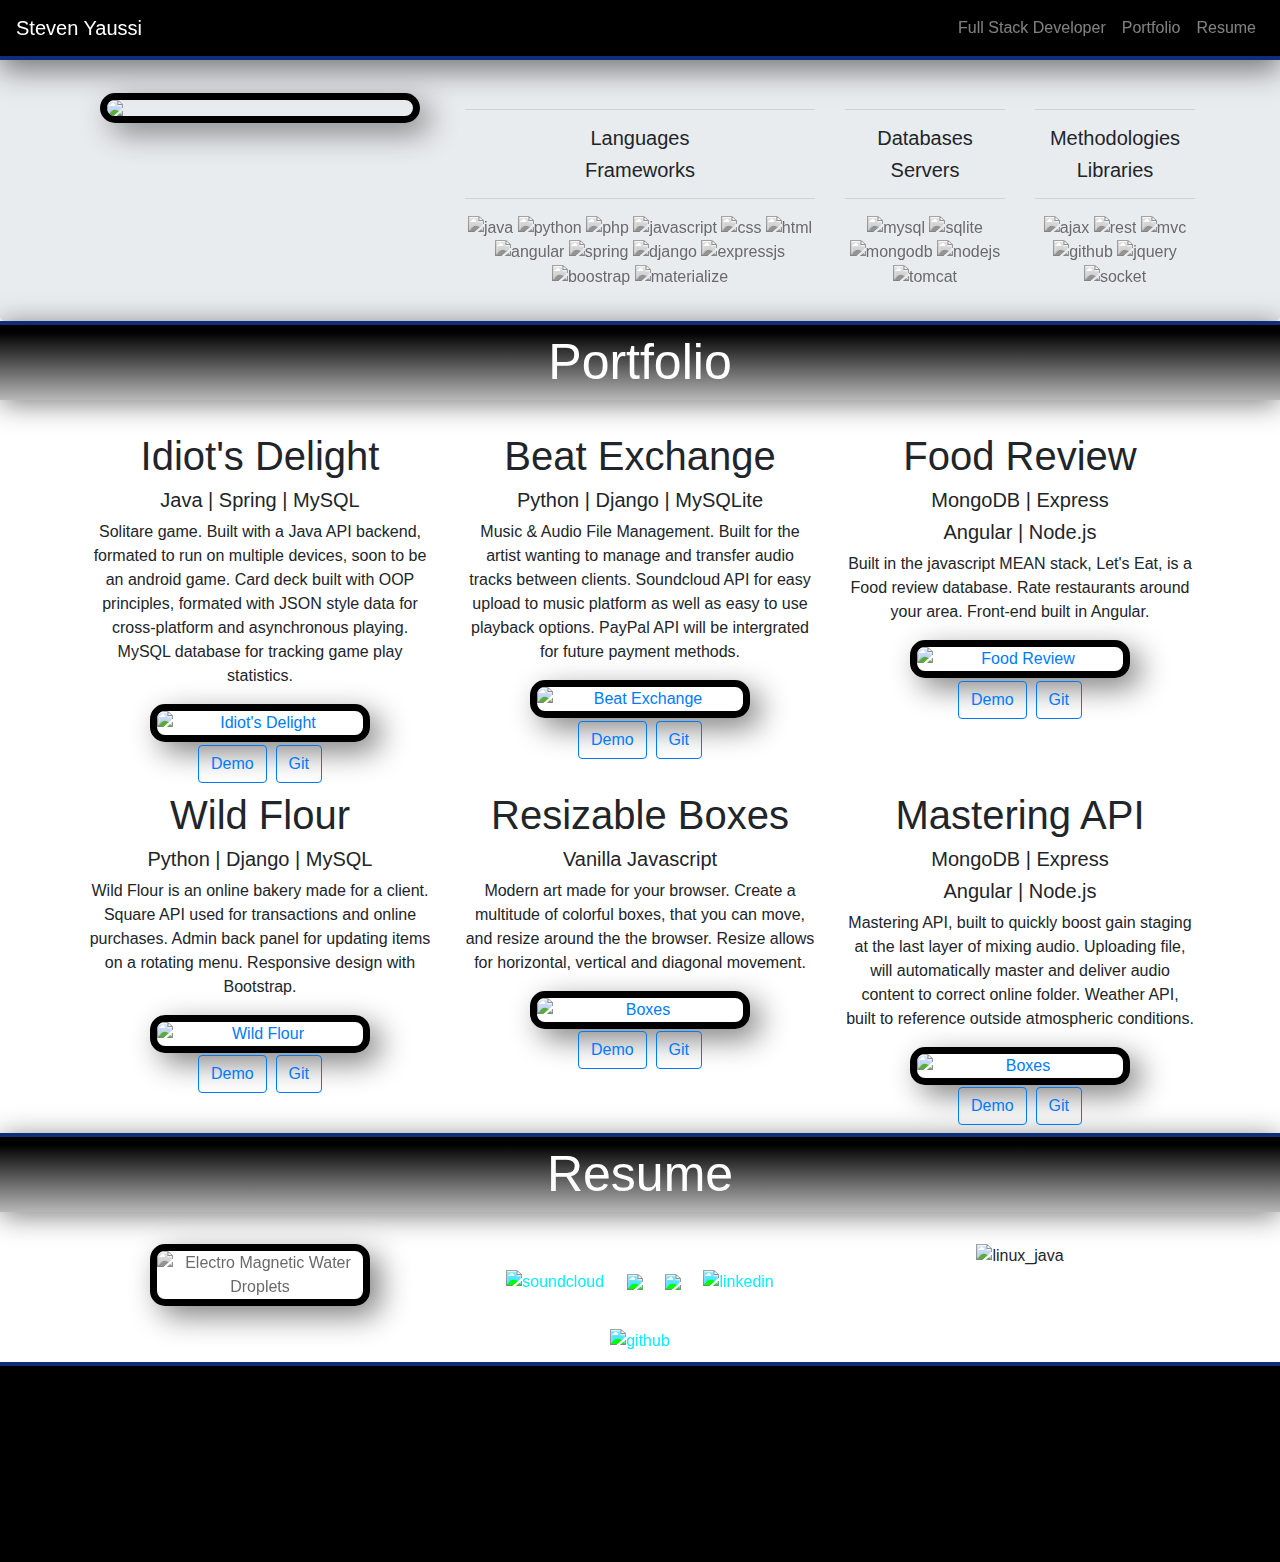
==== commit 7a54c4c9: "mastering_api" ====
--- a/index.html
+++ b/index.html
@@ -1,244 +1,327 @@
 <!doctype html>
 <html lang="en">
-  <head>
-    <meta charset="utf-8">
-    <meta name="viewport" content="width=device-width, initial-scale=1, shrink-to-fit=no">
-    <meta name="description" content="">
-    <meta name="author" content="">
-    <link rel="icon" href="favicon.ico">
-
-    <title>Steven Yaussi</title>
-    <link rel="stylesheet" type="text/css" href="css/style.css">
-    <link rel="stylesheet" type="text/css" href="css/modal.css">
-    <link rel="stylesheet" type="text/css" href="css/animate.css/animate.min.css">
-
-    <!-- Bootstrap core CSS -->
-    <link href="css/bootstrap.css" rel="stylesheet">
-
-    <!-- Custom styles for this template -->
-    <link href="css/jumbotron.css" rel="stylesheet">
-  </head>
-
-  <body>
-
-    <nav class="navbar navbar-expand-md navbar-dark navbar-custom fixed-top">
-      <a class="navbar-brand" href="http://www.stevenyaussi.com">Steven Yaussi</a>
-      <button class="navbar-toggler" type="button" data-toggle="collapse" data-target="#navbarsExampleDefault" aria-controls="navbarsExampleDefault" aria-expanded="false" aria-label="Toggle navigation">
-        <span class="navbar-toggler-icon"></span>
-      </button>
-
-      <div class="collapse navbar-collapse" id="navbarsExampleDefault">
-        <ul class="navbar-nav ml-auto">
-          <li class="nav-item">
-            <a class="nav-link" href="#top">Full Stack Developer</a>
-          </li>
-          <li class="nav-item">
-            <a class="nav-link" href="#portfolio-section">Portfolio</a>
-          </li>
-          <li class="nav-item">
-            <a class="nav-link" href="#resume">Resume</a>
-          </li>
-        </ul>
-      </div>
-    </nav>
-
-    <main role="main">
-      <div class="jumbotron jumbo-bg" id="top">
-        <div class="container animated fadeIn slower">
-          <div class="row">
-            <div class="col-md-4 center-content">
-              <img src="./images/sy_square.jpg" id="profile_pic">
-            </div>
-            <div class="col-md-4 center-content">
-              <hr>
-              <h5>Languages</h5>
-              <h5>Frameworks</h5>
-              <hr>
-              <a href="https://docs.oracle.com/en/java/" target="_blank"><img src="./images/java.png" alt="java" class="lang_imgs"></a>
-              <a href="https://docs.python.org/3/" target="_blank"><img src="./images/python.png" alt="python" class="lang_imgs"></a> 
-              <a href="http://php.net/docs.php" target="_blank"><img src="./images/php.png" alt="php" class="lang_imgs"></a> 
-              <a href="https://devdocs.io/javascript/" target="_blank"><img src="./images/JavaScript.png" alt="javascript" class="lang_imgs"></a> 
-              <a href="https://devdocs.io/css/" target="_blank"><img src="./images/CSS.png" alt="css" class="lang_imgs"></a>
-              <a href="https://devdocs.io/html/" target="_blank"><img src="./images/HTML.png" alt="html" class="lang_imgs"></a>
-              <a href="https://angular.io/docs" target="_blank"><img src="./images/angular.png" alt="angular" class="lang_imgs"></a> 
-              <a href="https://docs.spring.io/spring-boot/docs/2.2.0.BUILD-SNAPSHOT/reference/html/" target="_blank"><img src="./images/spring_transparent.png" alt="spring" class="lang_imgs"></a> 
-              <a href="https://docs.djangoproject.com/en/2.1/" target="_blank"><img src="./images/django.png" alt="django" class="lang_imgs"></a>
-              <a href="https://expressjs.com/en/api.html" target="_blank"><img src="./images/expressjs.png" alt="expressjs" class="lang_imgs"></a> 
-              <a href="https://getbootstrap.com/docs/4.1/getting-started/introduction/" target="_blank"><img src="./images/bootstrap.png" alt="boostrap" class="lang_imgs"></a> 
-              <a href="https://www.um.es/docencia/barzana/materializecss/" target="_blank"><img src="./images/materialize.png" alt="materialize" class="lang_imgs"></a>
-            </div>
-            <div class="col-md-2 center-content">
-              <hr>
-              <h5>Databases</h5>
-              <h5>Servers</h5>
-              <hr>
-              <a href="https://dev.mysql.com/doc/" target="_blank"><img src="./images/mysql.png" alt="mysql" class="lang_imgs"></a>
-              <a href="https://www.sqlite.org/docs.html" target="_blank"><img src="./images/sqlite.png" alt="sqlite" class="lang_imgs"></a>
-              <a href="https://docs.mongodb.com/manual/reference/operator/meta/min/index.html" target="_blank"><img src="./images/mongodb.png" alt="mongodb" class="lang_imgs"></a>
-              <a href="https://nodejs.org/en/docs/" target="_blank"><img src="./images/nodejs.png" alt="nodejs" class="lang_imgs"></a>
-              <a href="https://tomcat.apache.org/tomcat-8.5-doc/comments.html" target="_blank"><img src="./images/tomcat.png" alt="tomcat" class="lang_imgs"></a> 
-            </div>
-            <div class="col-md-2 center-content">
-              <hr>
-              <h5>Methodologies</h5>
-              <h5>Libraries</h5>
-              <hr>
-              <a href="https://www.w3schools.com/xml/ajax_intro.asp" target="_blank"><img src="./images/ajax.png" alt="ajax" class="lang_imgs"></a>
-              <a href="https://docs.oracle.com/cd/E19776-01/820-4867/book-info/index.html" target="_blank"><img src="./images/rest.jpg" alt="rest" class="lang_imgs"></a>
-              <a href="https://www.tutorialspoint.com/mvc_framework/mvc_framework_introduction.htm" target="_blank"><img src="./images/mvc_png.png" alt="mvc" class="lang_imgs"></a>
-              <a href="https://github.com/" target="_blank"><img src="./images/git.png" alt="github" class="lang_imgs"></a>
-              <a href="https://api.jquery.com/" target="_blank"><img src="./images/jQuery.png" alt="jquery" class="lang_imgs"></a>
-              <a href="https://socket.io/docs/" target="_blank"><img src="./images/socket.png" alt="socket" class="lang_imgs"></a> 
-              </h5>
-            </div>
-          </div>
-        </div>
-      </div>
-      <div id="portfolio-section" class="container-fluid center-content section-header">Portfolio</div>
-      <div class="container">
+
+<head>
+  <!-- Global site tag (gtag.js) - Google Analytics -->
+  <script async src="https://www.googletagmanager.com/gtag/js?id=UA-134938300-1"></script>
+  <script>
+    window.dataLayer = window.dataLayer || [];
+    function gtag() { dataLayer.push(arguments); }
+    gtag('js', new Date());
+    gtag('config', 'UA-134938300-1');
+  </script>
+  <!-- google analycis end -->
+  <meta charset="utf-8">
+  <meta name="viewport" content="width=device-width, initial-scale=1, shrink-to-fit=no">
+  <meta name="description" content="">
+  <meta name="author" content="">
+  <link rel="icon" href="favicon.ico">
+
+  <title>Steven Yaussi</title>
+  <link rel="stylesheet" type="text/css" href="css/style.css">
+  <link rel="stylesheet" type="text/css" href="css/modal.css">
+  <link rel="stylesheet" type="text/css" href="css/animate.css/animate.min.css">
+
+  <!-- Bootstrap core CSS -->
+  <link href="css/bootstrap.css" rel="stylesheet">
+
+  <!-- Custom styles for this template -->
+  <link href="css/jumbotron.css" rel="stylesheet">
+</head>
+
+<body>
+
+  <nav class="navbar navbar-expand-md navbar-dark navbar-custom fixed-top">
+    <a class="navbar-brand" href="http://www.stevenyaussi.com">Steven Yaussi</a>
+    <button class="navbar-toggler" type="button" data-toggle="collapse" data-target="#navbarsExampleDefault"
+      aria-controls="navbarsExampleDefault" aria-expanded="false" aria-label="Toggle navigation">
+      <span class="navbar-toggler-icon"></span>
+    </button>
+
+    <div class="collapse navbar-collapse" id="navbarsExampleDefault">
+      <ul class="navbar-nav ml-auto">
+        <li class="nav-item">
+          <a class="nav-link" href="#top">Full Stack Developer</a>
+        </li>
+        <li class="nav-item">
+          <a class="nav-link" href="#portfolio-section">Portfolio</a>
+        </li>
+        <li class="nav-item">
+          <a class="nav-link" href="#resume">Resume</a>
+        </li>
+      </ul>
+    </div>
+  </nav>
+
+  <main role="main">
+    <div class="jumbotron jumbo-bg" id="top">
+      <div class="container animated fadeIn slower">
         <div class="row">
-        <div class="col-md-4 center-content">
-            <h1>Idiot's Delight</h1>
-            <h5>Java | Spring | MySQL</h5>
-            <p>Solitare game. Built with a Java API backend, formated to run on multiple devices, soon to be an android game. Card deck built with OOP principles, formated with JSON style data for cross-platform and asynchronous playing. MySQL database for tracking game play statistics.</p>
-              <a href="http://18.224.37.108/" target="_blank"><img class="project-img" src="./images/idiots_delight.png" alt="Idiot's Delight"></a>
-            <h2>
-              <a class="btn btn-outline-primary" href="http://18.224.37.108/" target="_blank" role="button">Demo</a>
-              <a class="btn btn-outline-primary" href="https://github.com/DeFrakt/acesup" target="_blank" role="button">Git</a>
-            </h2> 
+          <div class="col-md-4 center-content">
+            <img src="./images/sy_square.jpg" id="profile_pic">
           </div>
           <div class="col-md-4 center-content">
-            <h1>Beat Exchange</h1>
-            <h5>Python | Django | MySQLite</h5>
-            <p>Music & Audio File Management. Built for the artist wanting to manage and transfer audio tracks between clients. Soundcloud API for easy upload to music platform as well as easy to use playback options. PayPal API will be intergrated for future payment methods. </p>
-            <a href="#portfolio-section" id="project2">
-              <img class="project-img" src="./images/beat_exchange.png" alt="Beat Exchange"></a>
-              <h2>
-                <a id="project1" class="btn btn-outline-primary" href="#portfolio-section" role="button">Demo</a>
-                <a class="btn btn-outline-primary" href="https://github.com/DeFrakt/BeatExchange" target="_blank" role="button">Git</a>
-              </h2> 
+            <hr>
+            <h5>Languages</h5>
+            <h5>Frameworks</h5>
+            <hr>
+            <a href="https://docs.oracle.com/en/java/" target="_blank"><img src="./images/java.png" alt="java"
+                class="lang_imgs"></a>
+            <a href="https://docs.python.org/3/" target="_blank"><img src="./images/python.png" alt="python"
+                class="lang_imgs"></a>
+            <a href="http://php.net/docs.php" target="_blank"><img src="./images/php.png" alt="php"
+                class="lang_imgs"></a>
+            <a href="https://devdocs.io/javascript/" target="_blank"><img src="./images/JavaScript.png" alt="javascript"
+                class="lang_imgs"></a>
+            <a href="https://devdocs.io/css/" target="_blank"><img src="./images/CSS.png" alt="css"
+                class="lang_imgs"></a>
+            <a href="https://devdocs.io/html/" target="_blank"><img src="./images/HTML.png" alt="html"
+                class="lang_imgs"></a>
+            <a href="https://angular.io/docs" target="_blank"><img src="./images/angular.png" alt="angular"
+                class="lang_imgs"></a>
+            <a href="https://docs.spring.io/spring-boot/docs/2.2.0.BUILD-SNAPSHOT/reference/html/" target="_blank"><img
+                src="./images/spring_transparent.png" alt="spring" class="lang_imgs"></a>
+            <a href="https://docs.djangoproject.com/en/2.1/" target="_blank"><img src="./images/django.png" alt="django"
+                class="lang_imgs"></a>
+            <a href="https://expressjs.com/en/api.html" target="_blank"><img src="./images/expressjs.png"
+                alt="expressjs" class="lang_imgs"></a>
+            <a href="https://getbootstrap.com/docs/4.1/getting-started/introduction/" target="_blank"><img
+                src="./images/bootstrap.png" alt="boostrap" class="lang_imgs"></a>
+            <a href="https://www.um.es/docencia/barzana/materializecss/" target="_blank"><img
+                src="./images/materialize.png" alt="materialize" class="lang_imgs"></a>
           </div>
-          <div class="col-md-4 center-content">
-            <h1>Food Review</h1>
-            <h5>MongoDB | Express</h5>
-            <h5>Angular | Node.js</h5>
-            <p>Built in the javascript MEAN stack, Let's Eat, is a Food review database. Rate restaurants around your area. Front-end built in Angular.</p>
-            <a href="#project-section" id="project4">
-              <img class="project-img" src="./images/food_review.png" alt="Food Review"></a>
-              <h2>
-                <a id="project3" class="btn btn-outline-primary" href="#portfolio-section" role="button">Demo</a>
-                <a class="btn btn-outline-primary" href="https://github.com/DeFrakt/FoodExchange" target="_blank" role="button">Git</a>
-              </h2> 
+          <div class="col-md-2 center-content">
+            <hr>
+            <h5>Databases</h5>
+            <h5>Servers</h5>
+            <hr>
+            <a href="https://dev.mysql.com/doc/" target="_blank"><img src="./images/mysql.png" alt="mysql"
+                class="lang_imgs"></a>
+            <a href="https://www.sqlite.org/docs.html" target="_blank"><img src="./images/sqlite.png" alt="sqlite"
+                class="lang_imgs"></a>
+            <a href="https://docs.mongodb.com/manual/reference/operator/meta/min/index.html" target="_blank"><img
+                src="./images/mongodb.png" alt="mongodb" class="lang_imgs"></a>
+            <a href="https://nodejs.org/en/docs/" target="_blank"><img src="./images/nodejs.png" alt="nodejs"
+                class="lang_imgs"></a>
+            <a href="https://tomcat.apache.org/tomcat-8.5-doc/comments.html" target="_blank"><img
+                src="./images/tomcat.png" alt="tomcat" class="lang_imgs"></a>
           </div>
-        </div>
-        <div class="row">
-          <div class="col-md-4 center-content">
-              <h1>Wild Flour</h1>
-              <h5>Python | Django | MySQL</h5>
-              <p>Wild Flour is an online bakery made for a client. Square API used for transactions and online purchases. Admin back panel for updating items on a rotating menu. Responsive design with Bootstrap.</p>
-              <a href="http://www.wild-flour.com" target="_blank">
-                <img class="project-img" src="./images/wildflour.jpg" alt="Wild Flour"></a>
-              <h2>
-                <a id="project4" class="btn btn-outline-primary" href="http://www.wild-flour.com" target="_blank" role="button">Demo</a>
-                <a class="btn btn-outline-primary" href="https://github.com/DeFrakt/Wild_Flour" target="_blank" role="button">Git</a>
-              </h2> 
-            </div>
-            <div class="col-md-4 center-content">
-              <h1>Resizable Boxes</h1>
-              <h5>Vanilla Javascript</h5>
-              <p>Modern art made for your browser. Create a multitude of colorful boxes, that you can move, and resize around the the browser. Resize allows for horizontal, vertical and diagonal movement.</p>
-              <a href="http://projects.stevenyaussi.com/box/" target="_blank">
-                <img class="project-img" src="./images/webbox.png" alt="Boxes"></a>
-              <h2>
-                <a id="project4" class="btn btn-outline-primary" href="http://projects.stevenyaussi.com/box/" target="_blank" role="button">Demo</a>
-                <a class="btn btn-outline-primary" href="https://github.com/DeFrakt/WebBox" target="_blank" role="button">Git</a>
-              </h2> 
-            </div>
+          <div class="col-md-2 center-content">
+            <hr>
+            <h5>Methodologies</h5>
+            <h5>Libraries</h5>
+            <hr>
+            <a href="https://www.w3schools.com/xml/ajax_intro.asp" target="_blank"><img src="./images/ajax.png"
+                alt="ajax" class="lang_imgs"></a>
+            <a href="https://docs.oracle.com/cd/E19776-01/820-4867/book-info/index.html" target="_blank"><img
+                src="./images/rest.jpg" alt="rest" class="lang_imgs"></a>
+            <a href="https://www.tutorialspoint.com/mvc_framework/mvc_framework_introduction.htm" target="_blank"><img
+                src="./images/mvc_png.png" alt="mvc" class="lang_imgs"></a>
+            <a href="https://github.com/" target="_blank"><img src="./images/git.png" alt="github"
+                class="lang_imgs"></a>
+            <a href="https://api.jquery.com/" target="_blank"><img src="./images/jQuery.png" alt="jquery"
+                class="lang_imgs"></a>
+            <a href="https://socket.io/docs/" target="_blank"><img src="./images/socket.png" alt="socket"
+                class="lang_imgs"></a>
+            </h5>
           </div>
         </div>
       </div>
-    </main>
-
-    <div id="resume" class="container-fluid center-content section-header">Resume</div>
-    <main class="container">
+    </div>
+    <div id="portfolio-section" class="container-fluid center-content section-header">Portfolio</div>
+    <div class="container">
       <div class="row">
-        <div class="col-md-4 center-content" id="pic">
-            <a href="https://soundcloud.com/steven-yaussi" target="_blank"><img src="images/EMWD.jpg" alt="Electro Magnetic Water Droplets"></a>
-        </div>
-        <div class="col-md-4 center-content">
-            <a href="https://soundcloud.com/steven-yaussi" target="_blank"><img src="./images/sc_transparent.png" alt="soundcloud" class="contact_imgs"></a>
-            <a href="#contact"><img src="./images/email_simple.png" id="emailBtn" class="contact_imgs"></a>
-            <a href="#contact"><img src="./images/resume_simple.png" id="resumeBtn" class="contact_imgs"></a>
-            <a href="https://www.linkedin.com/in/syaussi/" target="_blank"><img src="./images/linkedin_simple.png" alt="linkedin" class="contact_imgs"></a>
-            <a href="https://github.com/DeFrakt" target="_blank"><img src="./images/github_transparent.png" alt="github" class="contact_imgs"></a>
-        </div>
-        <div class="col-md-4 center-content">
-          <img id="linux_java" src="images/linux_java.jpg" alt="linux_java">
-        </div>
-      </div>
-    </main>
-
-    <footer id="foot" class="container-fluid"></footer>
-    
-    <!-- Email  -->
-    <div id="emailModal">    
-      <!-- Email Modal content -->
-          <div id="modal-content-email">
-              <div class="m-header">
-                  <span class="emailClose close_modal">&times;</span>
-                  <h2>Email</h2>
-              </div>
-              <div class="modal-body">
-                  syaussi@gmail.com
-              </div>
-          </div>
-      </div>
-      <!-- Resume Modal -->
-      <div id="resumeModal">    
-      <!-- Resume Modal content -->
-          <div id="modal-content-resume">
-              <div class="m-header">
-                  <span class="resumeClose close_modal">&times;</span>
-                  <h2>Resume | <a href="images/StevenYaussi_FullStackDeveloper.pdf">download</a></h2>  
-              </div>
-              <div class="modal-body">
-                  <embed src="images/StevenYaussi_FullStackDeveloper.pdf" width="600px" height="450px" />
-              </div>
-          </div>
-      </div>
-      <!-- Beat Exchange Modal -->
-      <div id="beatModal">    
-          <!-- Beat Modal content -->
-          <div id="modal-content-beat">
-              <div class="m-header">
-                  <span class="project1Close close_modal">&times;</span>
-                  <h2>Beat Exchange</h2>  
-              </div>
-              <div class="modal-body-video">
-                  <iframe width="560" height="315" src="https://www.youtube.com/embed/w6RdHs7-qzg" frameborder="0" allow="accelerometer; autoplay; encrypted-media; gyroscope; picture-in-picture" allowfullscreen></iframe>            
-              </div>
-          </div>
-      </div>
-      <!-- Foodie Modal -->
-      <div id="foodieModal">    
-      <!-- Foodie Modal content -->
-          <div id="modal-content-foodie">
-              <div class="m-header">
-                  <span class="project3Close close_modal">&times;</span>
-                  <h2>Let's Eat - Foodie Review</h2>  
-              </div>
-              <div class="modal-body-video">
-                  <iframe width="560" height="315" src="https://www.youtube.com/embed/iweM-C8dViw" frameborder="0" allow="accelerometer; autoplay; encrypted-media; gyroscope; picture-in-picture" allowfullscreen></iframe>
-              </div>
-          </div>
-      </div>
-    <!-- Bootstrap core JavaScript-->
-    <script src="js/jquery.min.js"></script>
-    <script src="js/popper.min.js"></script>
-    <script src="js/bootstrap.min.js"></script>
-    <!-- Model Js -->
-    <script type="text/javascript" src="js/modal.js"></script>
-    <!-- Smooth Scrolling-->
-    <script type="text/javascript" src="js/smooth_scroll.js"></script>
-  </body>
-</html>
+        <div class="col-md-4 center-content">
+          <h1>Idiot's Delight</h1>
+          <h5>Java | Spring | MySQL</h5>
+          <p>Solitare game. Built with a Java API backend, formated to run on multiple devices, soon to be an android
+            game. Card deck built with OOP principles, formated with JSON style data for cross-platform and asynchronous
+            playing. MySQL database for tracking game play statistics.</p>
+          <a href="http://18.224.37.108/" target="_blank"><img class="project-img" src="./images/idiots_delight.png"
+              alt="Idiot's Delight"></a>
+          <h2>
+            <a class="btn btn-outline-primary" href="http://18.224.37.108/" target="_blank" role="button">Demo</a>
+            <a class="btn btn-outline-primary" href="https://github.com/DeFrakt/acesup" target="_blank"
+              role="button">Git</a>
+          </h2>
+        </div>
+        <div class="col-md-4 center-content">
+          <h1>Beat Exchange</h1>
+          <h5>Python | Django | MySQLite</h5>
+          <p>Music & Audio File Management. Built for the artist wanting to manage and transfer audio tracks between
+            clients. Soundcloud API for easy upload to music platform as well as easy to use playback options. PayPal
+            API will be intergrated for future payment methods. </p>
+          <a href="#portfolio-section" id="project2">
+            <img class="project-img" src="./images/beat_exchange.png" alt="Beat Exchange"></a>
+          <h2>
+            <a id="project1" class="btn btn-outline-primary" href="#portfolio-section" role="button">Demo</a>
+            <a class="btn btn-outline-primary" href="https://github.com/DeFrakt/BeatExchange" target="_blank"
+              role="button">Git</a>
+          </h2>
+        </div>
+        <div class="col-md-4 center-content">
+          <h1>Food Review</h1>
+          <h5>MongoDB | Express</h5>
+          <h5>Angular | Node.js</h5>
+          <p>Built in the javascript MEAN stack, Let's Eat, is a Food review database. Rate restaurants around your
+            area. Front-end built in Angular.</p>
+          <a href="#project-section" id="project4">
+            <img class="project-img" src="./images/food_review.png" alt="Food Review"></a>
+          <h2>
+            <a id="project3" class="btn btn-outline-primary" href="#portfolio-section" role="button">Demo</a>
+            <a class="btn btn-outline-primary" href="https://github.com/DeFrakt/FoodExchange" target="_blank"
+              role="button">Git</a>
+          </h2>
+        </div>
+      </div>
+      <div class="row">
+        <div class="col-md-4 center-content">
+          <h1>Wild Flour</h1>
+          <h5>Python | Django | MySQL</h5>
+          <p>Wild Flour is an online bakery made for a client. Square API used for transactions and online purchases.
+            Admin back panel for updating items on a rotating menu. Responsive design with Bootstrap.</p>
+          <a href="http://www.wild-flour.com" target="_blank">
+            <img class="project-img" src="./images/wildflour.jpg" alt="Wild Flour"></a>
+          <h2>
+            <a id="project4" class="btn btn-outline-primary" href="http://www.wild-flour.com" target="_blank"
+              role="button">Demo</a>
+            <a class="btn btn-outline-primary" href="https://github.com/DeFrakt/Wild_Flour" target="_blank"
+              role="button">Git</a>
+          </h2>
+        </div>
+        <div class="col-md-4 center-content">
+          <h1>Resizable Boxes</h1>
+          <h5>Vanilla Javascript</h5>
+          <p>Modern art made for your browser. Create a multitude of colorful boxes, that you can move, and resize
+            around the the browser. Resize allows for horizontal, vertical and diagonal movement.</p>
+          <a href="http://projects.stevenyaussi.com/box/" target="_blank">
+            <img class="project-img" src="./images/webbox.png" alt="Boxes"></a>
+          <h2>
+            <a id="project4" class="btn btn-outline-primary" href="http://projects.stevenyaussi.com/box/"
+              target="_blank" role="button">Demo</a>
+            <a class="btn btn-outline-primary" href="https://github.com/DeFrakt/WebBox" target="_blank"
+              role="button">Git</a>
+          </h2>
+        </div>
+        <div class="col-md-4 center-content">
+          <h1>Mastering API</h1>
+          <h5>MongoDB | Express</h5>
+          <h5>Angular | Node.js</h5>
+          <p>Mastering API, built to quickly boost gain staging at the last layer of mixing audio. Uploading file, will automatically master and deliver audio content to correct online folder. Weather API, built to reference outside atmospheric conditions.</p>
+          <a href="#project-section" id="project">
+            <img class="project-img" src="./images/mastering_api.png" alt="Boxes"></a>
+          <h2>
+            <a id="project5" class="btn btn-outline-primary" href="#portfolio-section" role="button">Demo</a>
+            <a class="btn btn-outline-primary" href="https://github.com/DeFrakt/mastering_api" target="_blank"
+              role="button">Git</a>
+          </h2>
+        </div>
+      </div>
+    </div>
+    </div>
+  </main>
+
+  <div id="resume" class="container-fluid center-content section-header">Resume</div>
+  <main class="container">
+    <div class="row">
+      <div class="col-md-4 center-content" id="pic">
+        <a href="https://soundcloud.com/steven-yaussi" target="_blank"><img src="images/EMWD.jpg"
+            alt="Electro Magnetic Water Droplets"></a>
+      </div>
+      <div class="col-md-4 center-content">
+        <a href="https://soundcloud.com/steven-yaussi" target="_blank"><img src="./images/sc_transparent.png"
+            alt="soundcloud" class="contact_imgs"></a>
+        <a href="#contact"><img src="./images/email_simple.png" id="emailBtn" class="contact_imgs"></a>
+        <a href="#contact"><img src="./images/resume_simple.png" id="resumeBtn" class="contact_imgs"></a>
+        <a href="https://www.linkedin.com/in/syaussi/" target="_blank"><img src="./images/linkedin_simple.png"
+            alt="linkedin" class="contact_imgs"></a>
+        <a href="https://github.com/DeFrakt" target="_blank"><img src="./images/github_transparent.png" alt="github"
+            class="contact_imgs"></a>
+      </div>
+      <div class="col-md-4 center-content">
+        <img id="linux_java" src="images/linux_java.jpg" alt="linux_java">
+      </div>
+    </div>
+  </main>
+
+  <footer id="foot" class="container-fluid"></footer>
+
+  <!-- Email  -->
+  <div id="emailModal">
+    <!-- Email Modal content -->
+    <div id="modal-content-email">
+      <div class="m-header">
+        <span class="emailClose close_modal">&times;</span>
+        <h2>Email</h2>
+      </div>
+      <div class="modal-body">
+        syaussi@gmail.com
+      </div>
+    </div>
+  </div>
+  <!-- Resume Modal -->
+  <div id="resumeModal">
+    <!-- Resume Modal content -->
+    <div id="modal-content-resume">
+      <div class="m-header">
+        <span class="resumeClose close_modal">&times;</span>
+        <h2>Resume | <a href="images/StevenYaussi_FullStackDeveloper.pdf">download</a></h2>
+      </div>
+      <div class="modal-body">
+        <embed src="images/StevenYaussi_FullStackDeveloper.pdf" width="600px" height="450px" />
+      </div>
+    </div>
+  </div>
+  <!-- Beat Exchange Modal -->
+  <div id="beatModal">
+    <!-- Beat Modal content -->
+    <div id="modal-content-beat">
+      <div class="m-header">
+        <span class="project1Close close_modal">&times;</span>
+        <h2>Beat Exchange</h2>
+      </div>
+      <div class="modal-body-video">
+        <iframe width="560" height="315" src="https://www.youtube.com/embed/w6RdHs7-qzg" frameborder="0"
+          allow="accelerometer; autoplay; encrypted-media; gyroscope; picture-in-picture" allowfullscreen></iframe>
+      </div>
+    </div>
+  </div>
+  <!-- Foodie Modal -->
+  <div id="foodieModal">
+    <!-- Foodie Modal content -->
+    <div id="modal-content-foodie">
+      <div class="m-header">
+        <span class="project3Close close_modal">&times;</span>
+        <h2>Let's Eat - Foodie Review</h2>
+      </div>
+      <div class="modal-body-video">
+        <iframe width="560" height="315" src="https://www.youtube.com/embed/iweM-C8dViw" frameborder="0"
+          allow="accelerometer; autoplay; encrypted-media; gyroscope; picture-in-picture" allowfullscreen></iframe>
+      </div>
+    </div>
+  </div>
+   <!-- Mastering Modal -->
+   <div id="masteringModal">
+    <!-- Mastering Modal content -->
+    <div id="modal-content-mastering">
+      <div class="m-header">
+        <span class="project5Close close_modal">&times;</span>
+        <h2>Mastering API</h2>
+      </div>
+      <div class="modal-body-video">
+        <iframe width="560" height="315" src="https://www.youtube.com/embed/z4OPt9bv8IQ" frameborder="0"
+          allow="accelerometer; autoplay; encrypted-media; gyroscope; picture-in-picture" allowfullscreen></iframe>
+      </div>
+    </div>
+  </div>
+  <!-- Bootstrap core JavaScript-->
+  <script src="js/jquery.min.js"></script>
+  <script src="js/popper.min.js"></script>
+  <script src="js/bootstrap.min.js"></script>
+  <!-- Model Js -->
+  <script type="text/javascript" src="js/modal.js"></script>
+  <!-- Smooth Scrolling-->
+  <script type="text/javascript" src="js/smooth_scroll.js"></script>
+</body>
+
+</html>--- a/css/style.css
+++ b/css/style.css
@@ -14,8 +14,6 @@
 }
 
 #grayscale-pic{
-    /* display: inline-block;
-    position: relative; */
     filter: url("data:image/svg+xml;utf8,<svg xmlns=\'http://www.w3.org/2000/svg\'><filter id=\'grayscale\'><feColorMatrix type=\'matrix\' values=\'0.3333 0.3333 0.3333 0 0 0.3333 0.3333 0.3333 0 0 0.3333 0.3333 0.3333 0 0 0 0 0 1 0\'/></filter></svg>#grayscale"); /* Firefox 3.5+ */
     filter: gray; /* IE6-9 */
     -webkit-filter: grayscale(100%); /* Chrome 19+ & Safari 6+ */
@@ -156,7 +154,6 @@
     background: linear-gradient(#000000 10%, white 135% );
     border-top: solid #102d79 4px;
     color: white;
-    padding-bottom: 2px;
     font-size: 50px;
     margin-bottom: 2rem;  
     box-shadow: 0px 4px 28px #00000082;
--- a/css/modal.css
+++ b/css/modal.css
@@ -84,6 +84,19 @@
     background-color: rgb(0,0,0); /* Fallback color */
     background-color: rgba(0,0,0,0.4); /* Black w/ opacity */
 }
+#masteringModal {
+    display: none; /* Hidden by default */
+    position: fixed; /* Stay in place */
+    z-index: 2; /* Sit on top */
+    padding-top: 90px; /* Location of the box */
+    left: 0;
+    top: 0;
+    width: 100%; /* Full width */
+    height: 100%; /* Full height */
+    overflow: auto; /* Enable scroll if needed */
+    background-color: rgb(0,0,0); /* Fallback color */
+    background-color: rgba(0,0,0,0.4); /* Black w/ opacity */
+}
 
 /* Modal Content */
 #modal-content-beat {
@@ -117,7 +130,22 @@
     animation-name: animatetop;
     animation-duration: 0.4s;
 }
-
+/* Modal Content */
+#modal-content-mastering {
+    position: relative;
+    background-color: #fefefe;
+    margin: auto;
+    padding: 0;
+    border-radius: 15px;
+    border: black 4px solid;
+    width: 628px;
+    height: 453px;
+    box-shadow: 0 4px 8px 0 rgba(0,0,0,0.2),0 6px 20px 0 rgba(0,0,0,0.19);
+    -webkit-animation-name: animatetop;
+    -webkit-animation-duration: 0.4s;
+    animation-name: animatetop;
+    animation-duration: 0.4s;
+}
 
 
 /* Add Animation */
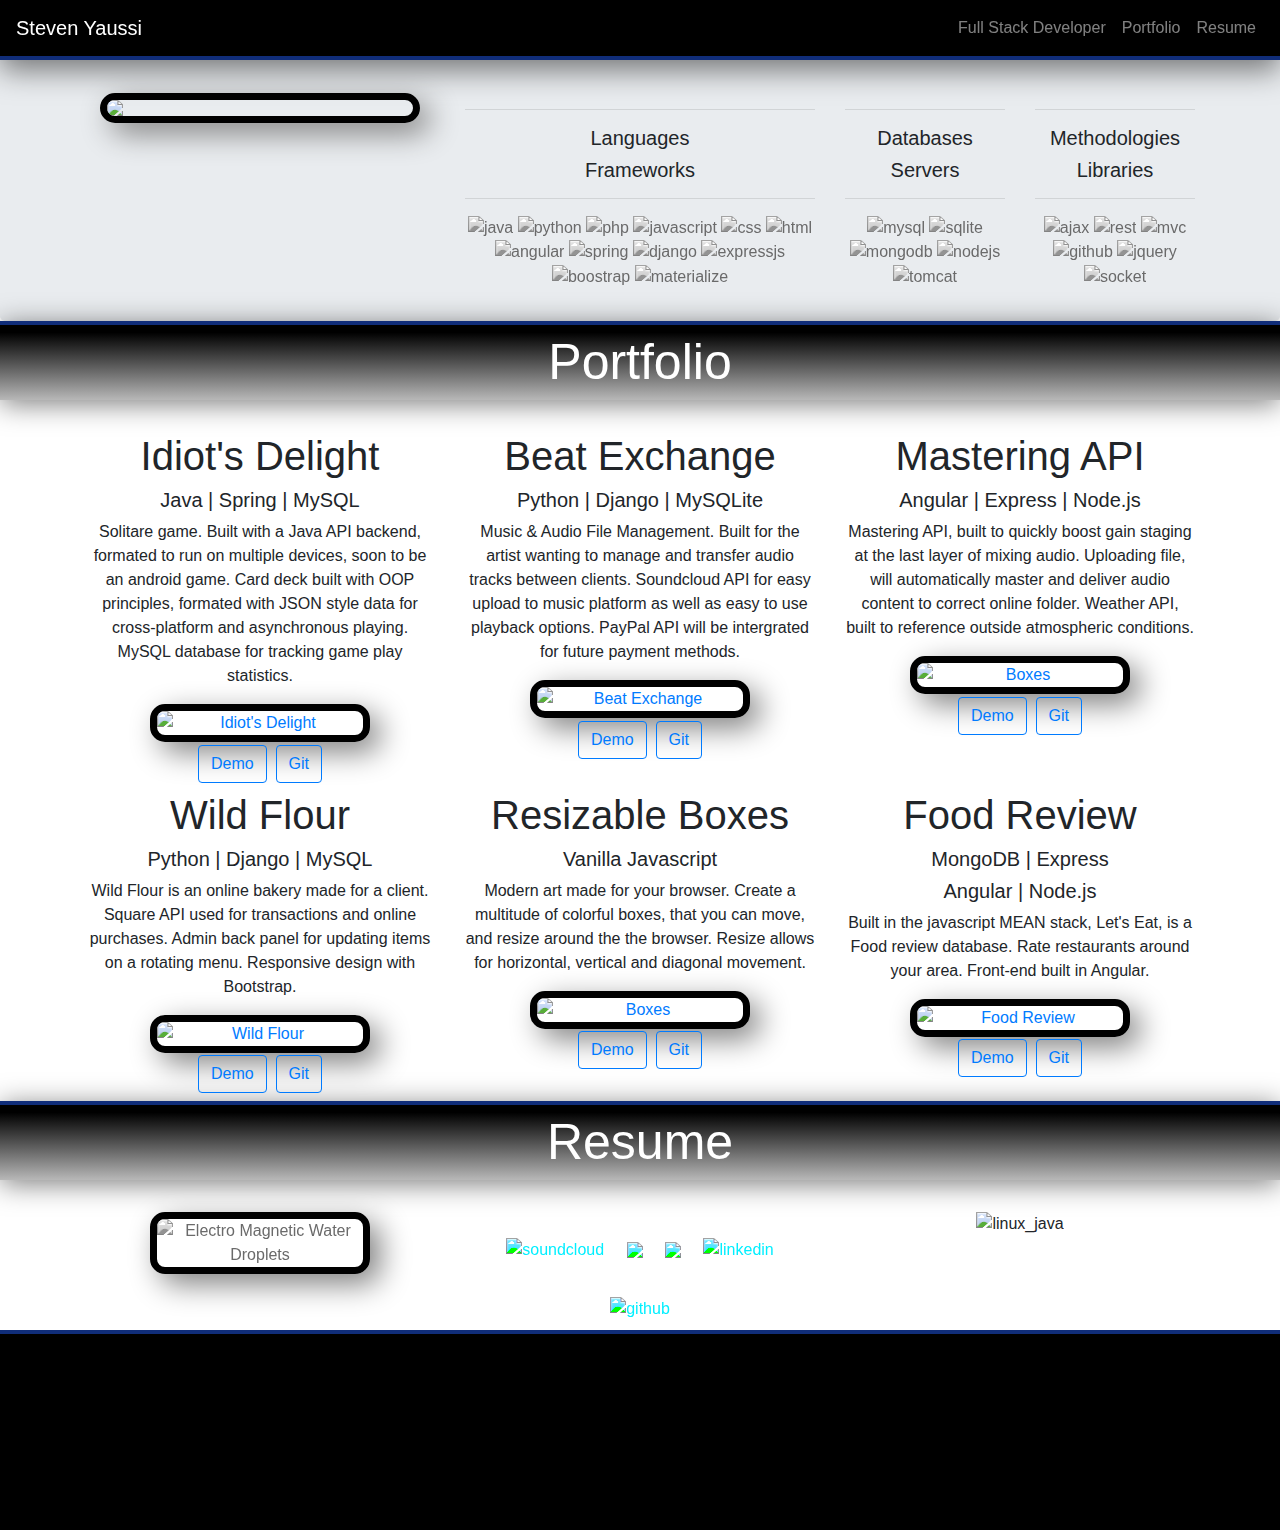
==== commit f9f3852e: "AddedProjects" ====
--- a/index.html
+++ b/index.html
@@ -160,6 +160,48 @@
           </h2>
         </div>
         <div class="col-md-4 center-content">
+          <h1>Mastering API</h1>
+          <h5>Angular | Express | Node.js</h5>
+          <p>Mastering API, built to quickly boost gain staging at the last layer of mixing audio. Uploading file, will automatically master and deliver audio content to correct online folder. Weather API, built to reference outside atmospheric conditions.</p>
+          <a href="#project-section" id="project">
+            <img class="project-img" src="./images/mastering_api.png" alt="Boxes"></a>
+          <h2>
+            <a id="project5" class="btn btn-outline-primary" href="#portfolio-section" role="button">Demo</a>
+            <a class="btn btn-outline-primary" href="https://github.com/DeFrakt/mastering_api" target="_blank"
+              role="button">Git</a>
+          </h2>
+        </div>
+      </div>
+      <div class="row">
+        <div class="col-md-4 center-content">
+          <h1>Wild Flour</h1>
+          <h5>Python | Django | MySQL</h5>
+          <p>Wild Flour is an online bakery made for a client. Square API used for transactions and online purchases.
+            Admin back panel for updating items on a rotating menu. Responsive design with Bootstrap.</p>
+          <a href="http://www.wild-flour.com" target="_blank">
+            <img class="project-img" src="./images/wildflour.jpg" alt="Wild Flour"></a>
+          <h2>
+            <a id="project4" class="btn btn-outline-primary" href="http://www.wild-flour.com" target="_blank"
+              role="button">Demo</a>
+            <a class="btn btn-outline-primary" href="https://github.com/DeFrakt/Wild_Flour" target="_blank"
+              role="button">Git</a>
+          </h2>
+        </div>
+        <div class="col-md-4 center-content">
+          <h1>Resizable Boxes</h1>
+          <h5>Vanilla Javascript</h5>
+          <p>Modern art made for your browser. Create a multitude of colorful boxes, that you can move, and resize
+            around the the browser. Resize allows for horizontal, vertical and diagonal movement.</p>
+          <a href="http://projects.stevenyaussi.com/box/" target="_blank">
+            <img class="project-img" src="./images/webbox.png" alt="Boxes"></a>
+          <h2>
+            <a id="project4" class="btn btn-outline-primary" href="http://projects.stevenyaussi.com/box/"
+              target="_blank" role="button">Demo</a>
+            <a class="btn btn-outline-primary" href="https://github.com/DeFrakt/WebBox" target="_blank"
+              role="button">Git</a>
+          </h2>
+        </div>
+        <div class="col-md-4 center-content">
           <h1>Food Review</h1>
           <h5>MongoDB | Express</h5>
           <h5>Angular | Node.js</h5>
@@ -170,49 +212,6 @@
           <h2>
             <a id="project3" class="btn btn-outline-primary" href="#portfolio-section" role="button">Demo</a>
             <a class="btn btn-outline-primary" href="https://github.com/DeFrakt/FoodExchange" target="_blank"
-              role="button">Git</a>
-          </h2>
-        </div>
-      </div>
-      <div class="row">
-        <div class="col-md-4 center-content">
-          <h1>Wild Flour</h1>
-          <h5>Python | Django | MySQL</h5>
-          <p>Wild Flour is an online bakery made for a client. Square API used for transactions and online purchases.
-            Admin back panel for updating items on a rotating menu. Responsive design with Bootstrap.</p>
-          <a href="http://www.wild-flour.com" target="_blank">
-            <img class="project-img" src="./images/wildflour.jpg" alt="Wild Flour"></a>
-          <h2>
-            <a id="project4" class="btn btn-outline-primary" href="http://www.wild-flour.com" target="_blank"
-              role="button">Demo</a>
-            <a class="btn btn-outline-primary" href="https://github.com/DeFrakt/Wild_Flour" target="_blank"
-              role="button">Git</a>
-          </h2>
-        </div>
-        <div class="col-md-4 center-content">
-          <h1>Resizable Boxes</h1>
-          <h5>Vanilla Javascript</h5>
-          <p>Modern art made for your browser. Create a multitude of colorful boxes, that you can move, and resize
-            around the the browser. Resize allows for horizontal, vertical and diagonal movement.</p>
-          <a href="http://projects.stevenyaussi.com/box/" target="_blank">
-            <img class="project-img" src="./images/webbox.png" alt="Boxes"></a>
-          <h2>
-            <a id="project4" class="btn btn-outline-primary" href="http://projects.stevenyaussi.com/box/"
-              target="_blank" role="button">Demo</a>
-            <a class="btn btn-outline-primary" href="https://github.com/DeFrakt/WebBox" target="_blank"
-              role="button">Git</a>
-          </h2>
-        </div>
-        <div class="col-md-4 center-content">
-          <h1>Mastering API</h1>
-          <h5>MongoDB | Express</h5>
-          <h5>Angular | Node.js</h5>
-          <p>Mastering API, built to quickly boost gain staging at the last layer of mixing audio. Uploading file, will automatically master and deliver audio content to correct online folder. Weather API, built to reference outside atmospheric conditions.</p>
-          <a href="#project-section" id="project">
-            <img class="project-img" src="./images/mastering_api.png" alt="Boxes"></a>
-          <h2>
-            <a id="project5" class="btn btn-outline-primary" href="#portfolio-section" role="button">Demo</a>
-            <a class="btn btn-outline-primary" href="https://github.com/DeFrakt/mastering_api" target="_blank"
               role="button">Git</a>
           </h2>
         </div>
